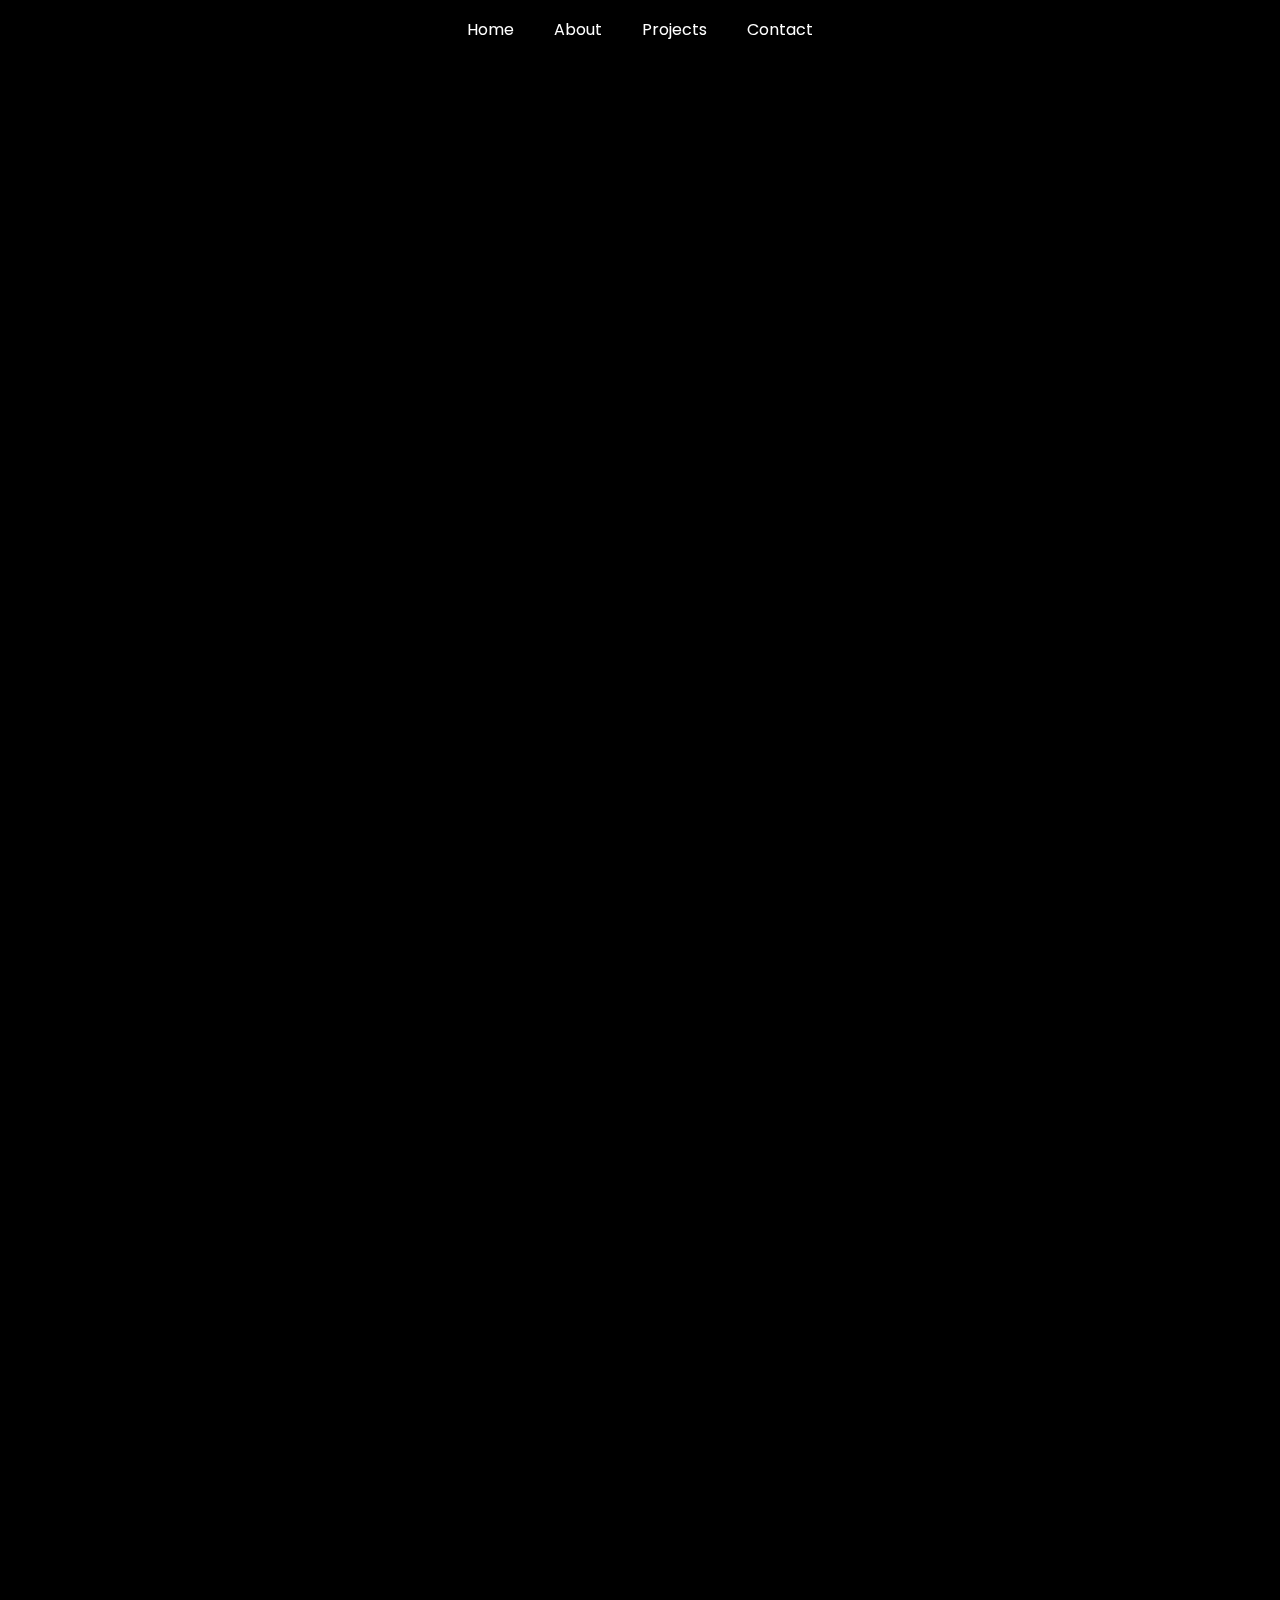
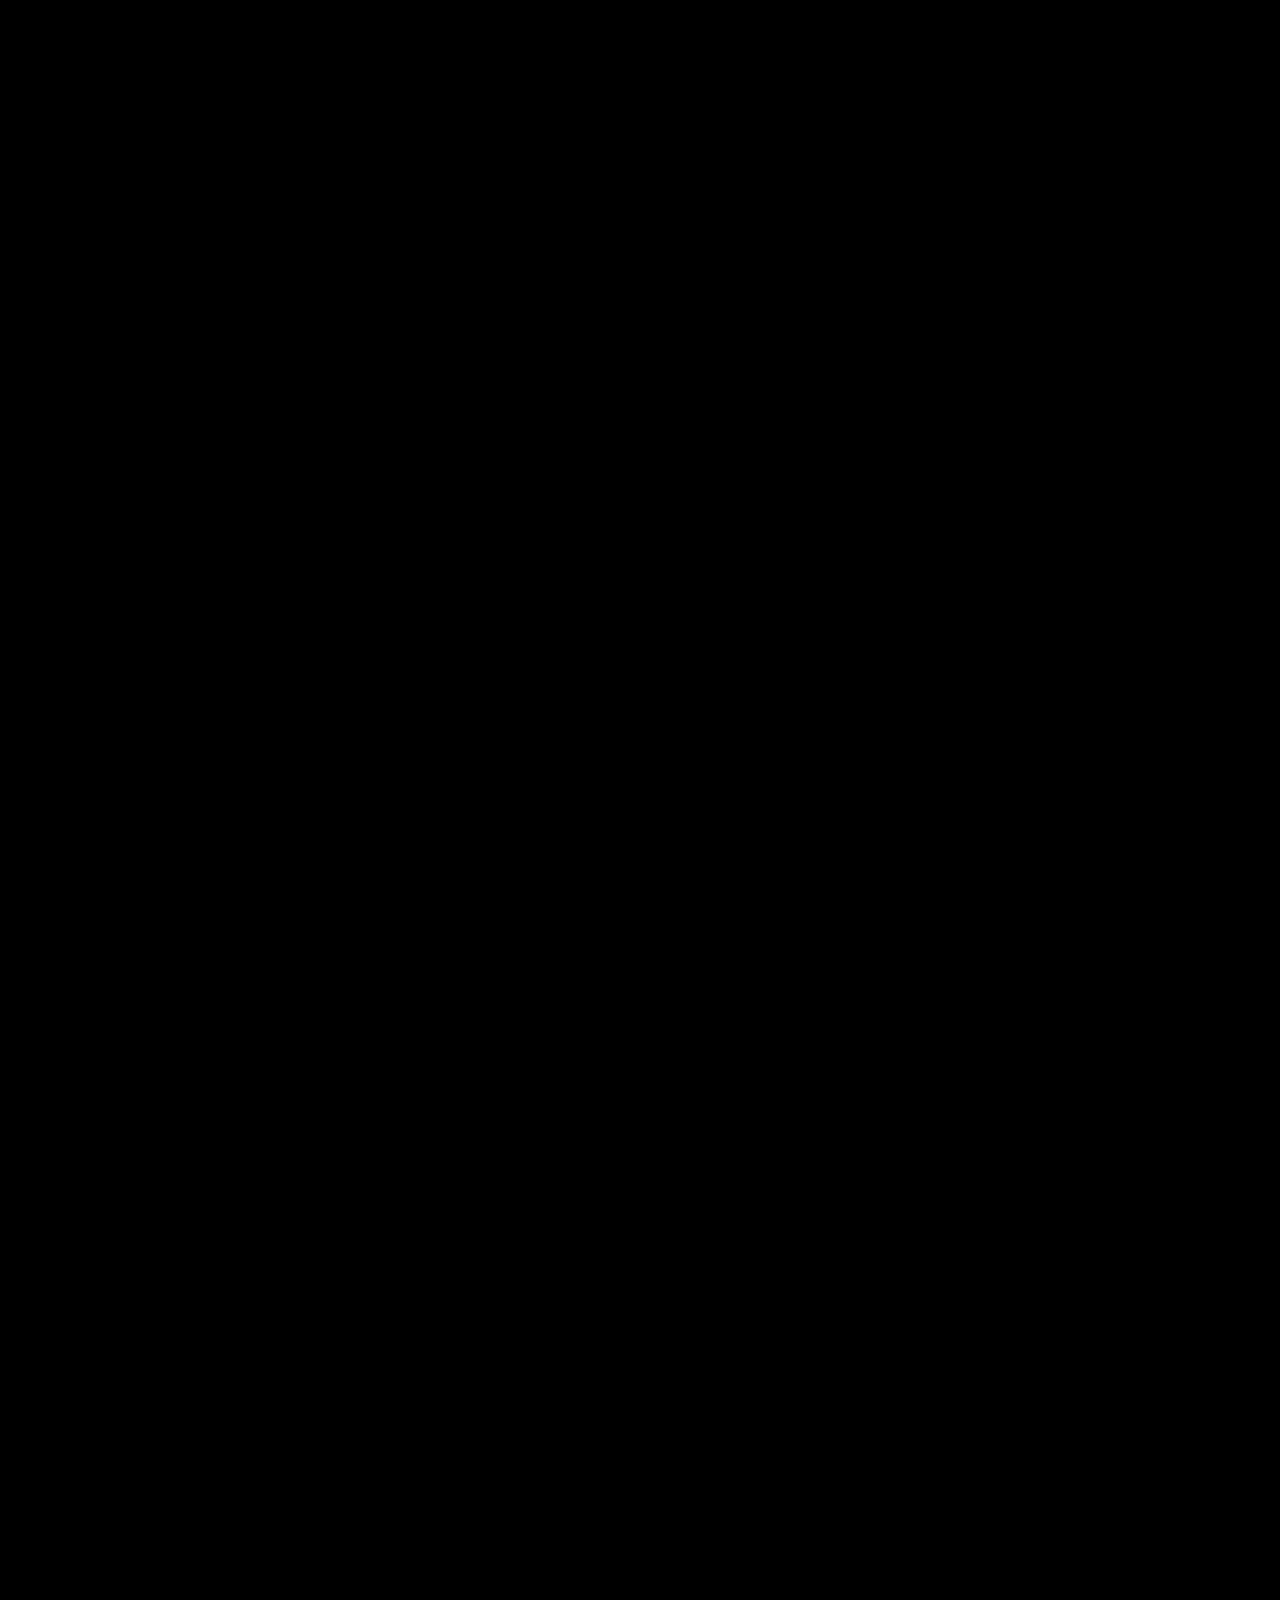
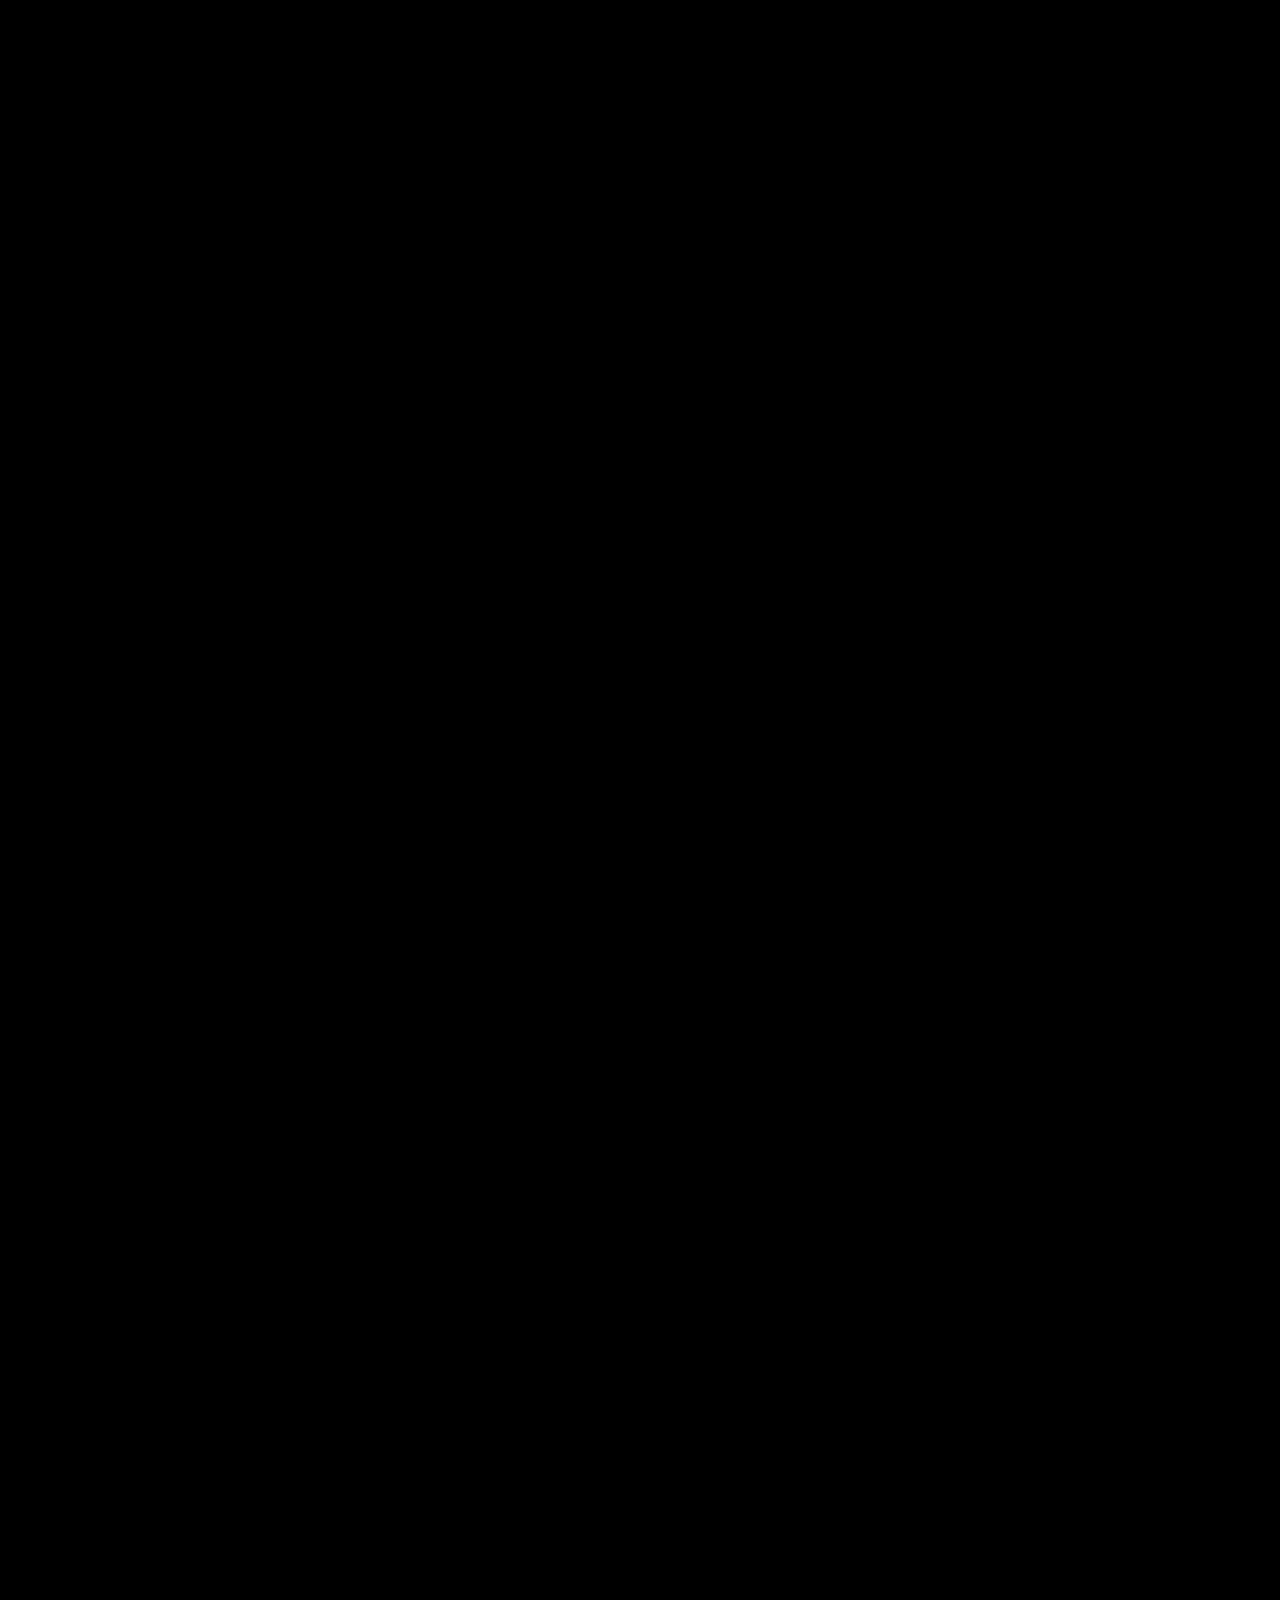
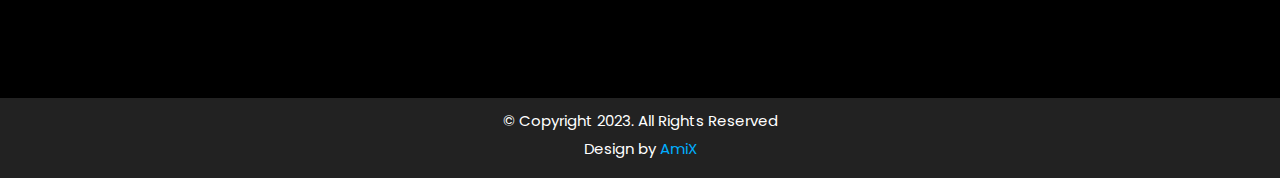
==== index.html @ e677f752 "updated" ====
<!DOCTYPE html>
<html lang="en">
<head>
  <meta charset="UTF-8">
  <meta name="viewport" content="width=device-width, initial-scale=1.0">

  <title>Amindu Sangeeth</title>
  <meta name="description" content="Welcome to the personal website of Amindu Sangeeth. Explore my portfolio, Projects, and contact information.">
  <meta name="keywords" content="Amindu Sangeeth, Amindu, Sangeeth, Astro, AstroX, Amindu website, Amindu Sangeeth resume, amindu sangeeth">
  <meta name="author" content="Amindu Sangeeth">
  <!-- Open Graph meta tags for social media sharing -->
  <meta property="og:title" content="Amindu Sangeeth - Personal Website">
  <meta property="og:description" content="Welcome to the personal website of Amindu Sangeeth. Explore my portfolio, Projects, and contact information.">
  <meta property="og:image" content="https://cdn.discordapp.com/attachments/737008530061525032/1128536744522956912/heroimg.png">
  <meta property="og:url" content="http://www.amindusangeeth.com">
  <meta property="og:type" content="website">

  <!--Favicon-->
  <link rel="icon" href="assets/images/astrox logo png.png">

  <!--CSS Linked-->
  <link rel="stylesheet" href="assets/css/styles.css">

  <!--Bootstrap Linked-->
  <link href="assets/bootstrap/css/bootstrap.min.css" rel="stylesheet">

  <!--Owl-->
  <link rel="stylesheet" href="assets/owlcarousel/assets/owl.carousel.min.css">
  <link rel="stylesheet" href="assets/owlcarousel/assets/owl.theme.default.min.css">

  <!--Google Fonts-->
  <link rel="preconnect" href="https://fonts.googleapis.com">
  <link rel="preconnect" href="https://fonts.gstatic.com" crossorigin>
  <link href="https://fonts.googleapis.com/css2?family=Poppins:ital,wght@0,300;0,400;0,500;0,600;0,700;0,800;0,900;1,400;1,500;1,700&display=swap" rel="stylesheet">

  <!--Font Awesome-->
  <link rel="stylesheet" href="https://cdnjs.cloudflare.com/ajax/libs/font-awesome/6.4.0/css/all.min.css" integrity="sha512-iecdLmaskl7CVkqkXNQ/ZH/XLlvWZOJyj7Yy7tcenmpD1ypASozpmT/E0iPtmFIB46ZmdtAc9eNBvH0H/ZpiBw==" crossorigin="anonymous" referrerpolicy="no-referrer" />

</head>
<body>
  <!--Preloader-->
  <div class="preloader-wrapper">
    <div class="spinner-grow text-primary" role="status">
      <span class="visually-hidden">Loading...</span>
    </div>
  </div>
  <!-------------------Header Section------------------->
  <header>
    <nav class="navbar navbar-dark navbar-expand-lg fixed-top">
      <div class="container">
        <ul class="navbar-nav me-auto ms-auto mb-2 mb-lg-0">
          <li class="nav-item">
            <a class="nav-link active" aria-current="page" href="#hero">Home</a>
          </li>
          <li class="nav-item">
            <a class="nav-link" href="#about">About</a>
          </li>
          <li class="nav-item">
            <a class="nav-link" href="#projects">Projects</a>
          </li>
          <li class="nav-item">
            <a class="nav-link" href="#contact">Contact</a>
          </li>
        </ul>
        <div class="toggle-btn ms-auto">
          <i class="fa-solid fa-bars"></i>
        </div>
      </div>
      <!--Nav toggle-->
      <div class="toggle-dropdown">
        <li class="nav-item">
          <a class="nav-link active" aria-current="page" href="#hero">Home</a>
        </li>
        <li class="nav-item">
          <a class="nav-link" href="#about">About</a>
        </li>
        <li class="nav-item">
          <a class="nav-link" href="#projects">Projects</a>
        </li>
        <li class="nav-item">
          <a class="nav-link" href="#contact">Contact</a>
        </li>
        </div>
    </nav>
  </header>
  <!-------------------Header Section End------------------->

  <!-------------------Hero Section------------------->
  <main>
    <section id="hero" class="hidden">
      <div class="herotext">
        <p class="hellotext">Hello I'm</p>
        <h1>Amindu Sangeeth</h1>
        <p class="wrapper">a <span class="multitext"></span></p>
        <div class="social-icon">
          <a href="https://github.com/AstroXxD" target="_blank"><i class="fa-brands fa-github"></i></a>
          <a href="https://www.linkedin.com/in/amindu-sangeeth-ab3910202/" target="_blank"><i class="fa-brands fa-linkedin"></i></a>
          <a href="https://www.facebook.com/amindu.sangeeth/" target="_blank"><i class="fa-brands fa-facebook"></i></a>
          <a href="https://www.youtube.com/channel/UCg45gFG8dP8ibAMkrtMWUzQ" target="_blank"><i class="fa-brands fa-youtube"></i></a>
          <a href="http://tiktok.com/@astro.boy.gg" target="_blank"><i class="fa-brands fa-tiktok"></i></a>
          <a href="https://twitter.com/aminduuu" target="_blank"><i class="fa-brands fa-twitter"></i></a>
          <a href="https://www.instagram.com/aminduuu/?hl=en" target="_blank"><i class="fa-brands fa-instagram"></i></a>
        </div>
      </div>
    </section>
  <!-------------------Hero Section End------------------->

  <!-------------------About Section------------------->
    <section id="about" class="hidden">
      <div class="abouttext container">
        <h1><span>About</span> Me</h1>
        <p>I'm Amindu Sangeeth from Panadura, Sri Lanka. I'm 23 years old and I'm really interested in designing user interfaces and websites. I'm also good at graphic design. In my free time, I enjoy playing computer games as a hobby. I make content about these games on YouTube and TikTok. When I learn something new, I have the ability to understand it well and continue learning on my own. I hope is to become a full stack developer.</p>
      </div>
      <div class="skillbars container">
        <div class="skills">
          <h2>Languages & Frameworks</h2>
          <div class="skill">
            <div class="skill-name">HTML</div>
            <div class="skill-bar">
              <div class="skill-per" per="90%" style="max-width: 90%;"></div>
            </div>
          </div>
          <div class="skill">
            <div class="skill-name">CSS</div>
            <div class="skill-bar">
              <div class="skill-per" per="70%" style="max-width: 70%;"></div>
            </div>
          </div>
          <div class="skill">
            <div class="skill-name">Javascript</div>
            <div class="skill-bar">
              <div class="skill-per" per="40%" style="max-width: 40%;"></div>
            </div>
          </div>
          <div class="skill">
            <div class="skill-name">SQL</div>
            <div class="skill-bar">
              <div class="skill-per" per="60%" style="max-width: 60%;"></div>
            </div>
          </div>
          <div class="skill">
            <div class="skill-name">Bootstrap</div>
            <div class="skill-bar">
              <div class="skill-per" per="70%" style="max-width: 70%;"></div>
            </div>
          </div>
        </div>

        <div class="skills">
          <h2>Softwares & Tools</h2>
          <div class="skill">
            <div class="skill-name">Figma</div>
            <div class="skill-bar">
              <div class="skill-per" per="70%" style="max-width: 70%;"></div>
            </div>
          </div>
          <div class="skill">
            <div class="skill-name">Adobe Photoshop</div>
            <div class="skill-bar">
              <div class="skill-per" per="90%" style="max-width: 90%;"></div>
            </div>
          </div>
          <div class="skill">
            <div class="skill-name">Adobe Premiere Pro</div>
            <div class="skill-bar">
              <div class="skill-per" per="70%" style="max-width: 70%;"></div>
            </div>
          </div>
          <div class="skill">
            <div class="skill-name">Adobe illustrator</div>
            <div class="skill-bar">
              <div class="skill-per" per="60%" style="max-width: 60%;"></div>
            </div>
          </div>
          <div class="skill">
            <div class="skill-name">Adobe After Effects</div>
            <div class="skill-bar">
              <div class="skill-per" per="40%" style="max-width: 40%;"></div>
            </div>
          </div>
        </div>
    </div>
    </section>
  </main>
  <!-------------------About Section End------------------->

  <!-------------------Projects Section------------------->
  <section id="projects" class="hidden">
    <div class="projects">
      <h1><span>My</span> Projects</h1>
      <!-- <h3 class="subtitle">Check Out What I've Done</h3> -->
        <div class="wrapper-2">
          <div class="carousel owl-carousel">
            <a href="https://www.behance.net/amindusangeeth" target="_blank">
              <div class="card">
               <img class="project-img" src="assets/images/behance.png" alt="Dukes Land Image">
               <div class="project-text">
                 <h3 class="project-title">Graphics and Prototypes</h3>
                 <p class="project-desc">Graphics design and user interfaces created by me can be seen here. Visit here for more details.</p>
               </div>
              </div>
            </a>

            <a href="" target="_blank">
             <div class="card">
              <img class="project-img" src="assets/images/dukesland.png" alt="Dukes Land Image">
              <div class="project-text">
                <h3 class="project-title">Duke's Land Roleplay</h3>
                <p class="project-desc">It is a roleplay server created by applying FiveM's qbcore framework based on GTA V game. Visit here for more details.</p>
              </div>
             </div>
            </a>

            <a href="projects/EscapeReality/index.html" target="_blank">
             <div class="card">
              <img class="project-img" src="assets/images/errp.png" alt="Dukes Land Image">
              <div class="project-text">
                <h3 class="project-title">Escape Reality Roleplay</h3>
                <p class="project-desc">It is a roleplay server created by applying FiveM's qbcore framework based on GTA V game. Visit here for more details.</p>
              </div>
             </div>
            </a>
            
          </div>
       </div>
    </div>
  </section>
  <!-------------------Projects Section End------------------->

  <!-------------------Services Section ------------------->
  <section id="services" class="hidden">
    <div class="services">
      <h1><span>My</span> Services</h1>
      <h3>What Can I Do for You?</h3>
      <div class="wrapper-2">
        <div class="carousel-2 owl-carousel">
          <div class="service">
            <i class="fa-sharp fa-solid fa-earth-americas"></i>
            <h3 class="service-title">Web Development</h3>
          </div>

          <div class="service">
            <i class="fa-solid fa-code"></i>
            <h3 class="service-title">FiveM Development</h3>
          </div>

          <div class="service">
            <i class="fa-regular fa-window-restore"></i>
            <h3 class="service-title">UI Design</h3>
          </div>

          <div class="service">
            <i class="fa-regular fa-object-group"></i>
            <h3 class="service-title">Graphics Design</h3>
          </div>
        </div>
     </div>
    </div>
  </section>
  <!-------------------Services Section End ------------------->

  <!-------------------Contact Section------------------->
  <section id="contact" class="hidden">
    <div class="contact">
      <!-- <h1><span>Conatct</span> Me</h1> -->
      <h3>Get in Contact with Me</h3>
      <div class="contacts">
        <a href="mailto: amindusangeeth@gmail.com">
          <div class="email">
            <i class="fa-sharp fa-regular fa-envelope"></i>
            <p>amindusangeeth@gmail.com</p>
          </div>
        </a>
        <div class="social-media">
          <p>Social Media</p>
          <div class="contact-ions">
            <a href="https://wa.me/94763282691" target="_blank"><i class="fa-brands fa-whatsapp"></i></a>
            <a href="https://discord.com/users/711480085697527830" target="_blank"><i class="fa-brands fa-discord"></i></a>
            <a href="https://github.com/AstroXxD" target="_blank"><i class="fa-brands fa-github"></i></a>
            <a href="https://www.linkedin.com/in/amindu-sangeeth-ab3910202/" target="_blank"><i class="fa-brands fa-linkedin"></i></a>
            <a href="https://www.facebook.com/amindu.sangeeth/" target="_blank"><i class="fa-brands fa-facebook"></i></a>
            <a href="https://twitter.com/aminduuu" target="_blank"><i class="fa-brands fa-twitter"></i></a>
            <a href="https://www.instagram.com/aminduuu/?hl=en" target="_blank"><i class="fa-brands fa-instagram"></i></a>
          </div>
        </div>
      </div>
    </div>
  </section>

  <!-------------------Contact Section End------------------->

  <!-------------------Footer Section------------------->
  <footer>
    <div class="footer">
      <p class="fp1">&copy; Copyright 2023. All Rights Reserved</p>
      <p class="fp2">Design by <a href="https://amindusangeeth.com/">AmiX</a></p>
    </div>
  </footer>
  <!-------------------Footer Section End------------------->





  <!--js Linked-->
  <script src="https://code.jquery.com/jquery-3.7.0.min.js" integrity="sha256-2Pmvv0kuTBOenSvLm6bvfBSSHrUJ+3A7x6P5Ebd07/g=" crossorigin="anonymous"></script>
  <script src="assets/bootstrap/js/bootstrap.js"></script>
  <script src="https://unpkg.com/typed.js@2.0.16/dist/typed.umd.js"></script>
  <script src="assets/owlcarousel/owl.carousel.min.js"></script>
  <script src="assets/js/script.js"></script> 
</body>
</html>
---- assets/css/styles.css ----
:root {
    --primarycolor: #00aeff;
}

* {
    font-family: 'Poppins', sans-serif;
}

::-webkit-scrollbar {
    display: none;
}

body {
    background-color: black !important;
    color: white !important;
}

/* ___________________________Scroll Animations___________________________ */

.hidden {
    opacity: 0;
    /* filter: blur(5px);
    transform: translateY(-100%); */
    transition: all 1s;
}

.show {
    opacity: 1;
    /* filter: blur(0);
    transform: translateZ(0); */
}


/*_______________________ Preloader_______________________ */

.preloader-wrapper {
    position: fixed;
    top: 0;
    left: 0;
    width: 100%;
    height: 100%;
    background: black;
    z-index: 9999999;
    display: flex;
    align-items: center;
    justify-content: center;
    transition: all .4s ease;
}

.preloader-wrapper .spinner-grow {
    height: 50px;
    width: 50px;
}

.fade-out-animation {
    opacity: 0;
    visibility: hidden;
}

/*_______________________ Header_______________________ */

.nav-link {
    color: white !important;
    padding: 10px 20px !important;
}

.navbar {
    transition: all 0.5s;
}

.navbar-scrolled {
    background-color: #000000 !important;
    box-shadow: 0 3px 10px rgba(0, 0, 0, 0.15);
}

.navbar a:hover {
    color: var(--primarycolor) !important;
}

.navbar .toggle-btn {
    font-size: 25px;
    color: var(--primarycolor);
    cursor: pointer;
    display: none;
}

.toggle-dropdown {
    display: none;
    list-style-type: none;
    position: absolute;
    top: 60px;
    right: 2rem;
    height: 0px;
    width: 150px;
    font-weight: 500;
    background-color: rgba(0, 0, 0, 0.411);
    backdrop-filter: blur(15px);
    border-radius: 10px;
    overflow: hidden;
    transition: height .2s cubic-bezier(0.175, 0.885, 0.32, 1.275);
}

.toggle-dropdown.open-toggle {
    height: 180px;
}

.toggle-dropdown li {
    display: flex;
    flex-direction: column;
    align-items: center;
    justify-content: center;
}

.toggle-dropdown li a:hover {
    color: var(--primarycolor);
}

/*_______________________ Hero Section_______________________ */

.herotext {
    width: 100%;
    height: 100vh;
    background: url(../images/heroimg.png);
    background-size: cover;
    background-position: center;
    display: flex;
    flex-direction: column;
    align-items: center;
    justify-content: center;
}

.herotext h1 {
    font-size: 70px;
    font-weight: 650;
}

.hellotext {
    font-size: 50px;
    margin-bottom: -5px;
    /* padding-top: 200px; */
}

.wrapper {
    font-size: 25px;
    font-weight: 500;
}

.multitext {
    color: var(--primarycolor);
    text-transform: capitalize;
    font-style: italic;
}

.herotext .social-icon i {
    font-size: 30px;
    padding: 0 10px;
    margin-top: 50px;
}

.herotext .social-icon a{
    color: white;
}

.herotext .social-icon a:hover {
    color: var(--primarycolor) !important;
}


/*_______________________ About Section_______________________ */

#about {
    background-color: rgb(0, 0, 0);
    color: rgb(255, 255, 255);
    width: 100%;
    padding-bottom: 100px;
}

.abouttext {
    display: flex;
    flex-direction: column;
    align-items: center;
}

.abouttext h1 {
    font-weight: 700;
    font-size: 28px;
    padding: 50px 0;
}

.abouttext h1 span {
    font-weight: 300;
}

.abouttext p {
    max-width: 1200px;
    text-align: justify;
}

.skillbars {
    display: flex;
    flex-direction: row;
    align-items: center;
    justify-content: center;
    gap: 200px;
    padding: 50px 0 20px 0;
}

.skills {
    width: 500px;
}

.skills h2 {
    font-size: 23px;
    font-weight: 700;
    text-transform: uppercase;
    padding-bottom: 20px;
}

.skill-name {
    font-size: 15px;
    font-weight: 700;
    text-transform: uppercase;
    margin: 20px 0;
}

.skill-bar {
    height: 13px;
    background-color: #555555;
    border-radius: 5px;
}

.skill-per {
    height: 13px;
    background: linear-gradient(90deg, #78d4ff, #00aeff);
    border-radius: 5px;
    position: relative;
    animation: fillbar 2.5s 1;
}

.skill-per::before {
    content: attr(per);
    position: absolute;
    padding: 4px 6px;
    background-color: var(--primarycolor);
    color: white;
    border-radius: 5px;
    font-size: 13px;
    top: -35px;
    right: 0;
    transform: translateX(50%);
}

.skill-per::after {
    content: "";
    position: absolute;
    width: 10px;
    height: 10px;
    background: var(--primarycolor);
    top: -13px;
    right: 0;
    transform: translateX(50%) rotate(-45deg);
    border-radius: 2px;
}

@keyframes fillbar {
    from {
        width: 0;
    }
    to {
        width: 100%;
    }
}

/*_______________________ Projects Section_______________________ */

#projects {
    width: 100%;
    color: white;
    background-color: #000000;
    padding-bottom: 100px;
}

.projects {
    display: flex;
    flex-direction: column;
    align-items: center;
}

.projects a {
    text-decoration: none;
}

.project-desc {
    text-align: center;
    padding: 0 25px;
}

.projects h1 {
    font-weight: 700;
    font-size: 25px;
    padding: 50px 0 0;
}

.projects h1 span {
    font-weight: 300;
}

.projects .subtitle {
    padding: 20px 0 80px;
    font-size: 30px;
    font-weight: 600;
}

.wrapper-2 {
    width: 100%;
}

.carousel {
    max-width: 1200px;
    margin: auto;
    padding: 0 30px;
}

.project-img {
    border-radius: 20px;
    padding: 10px;
}

.project-title {
    text-transform: uppercase;
    font-size: 20px;
    font-weight: 600;
    padding: 30px 0 0;
}

.carousel .card {
    color: #ffffff;
    background-color: #1d1d1d;
    text-align: center;
    margin: 20px 0;
    font-size: 13px;
    height: 380px;
    border-radius: 10px;
    box-shadow: 0px 4px 15px rgba(0,0,0,0.2);
}

.owl-dots {
    text-align: center;
    margin-top: 40px;
  }

.owl-dot {
    height: 15px;
    width: 45px;
    margin: 0 5px;
    outline: none;
    border-radius: 14px;
    border: 2px solid #0072bc!important;
    box-shadow: 0px 4px 15px rgba(0,0,0,0.2);
    transition: all 0.3s ease;
}

.owl-dot.active,
.owl-dot:hover{
    background: #0072bc!important;
}

/*_______________________ Services Section_______________________ */

#services {
    color: rgb(255, 255, 255);
    background-color: #000000;
}

.services {
    display: flex;
    flex-direction: column;
    align-items: center;
    padding-bottom: 100px;
}

.services h1 {
    font-weight: 700;
    font-size: 25px;
    padding-top: 50px;
}

.services h1 span {
    font-weight: 300;
}

.services h3 {
    padding: 20px 0 80px;
    font-size: 30px;
    font-weight: 600;
}

.service i {
    font-size: 80px;
    /* color: linear-gradient(90deg, #78d4ff, #00aeff); */
    padding-bottom: 30px;
    background: linear-gradient(to right, #51c8ff, #1797ff);
    -webkit-background-clip: text;
    -webkit-text-fill-color: transparent;
}

.service h3 {
    font-size: 15px;
    text-transform: uppercase;
    font-weight: 600;
}

.carousel-2 .service {
    color: #ffffff;
    background-color: #1d1d1d;
    text-align: center;
    padding-top: 50px;
    height: 250px;
    border-radius: 10px;
    box-shadow: 0px 4px 15px rgba(0,0,0,0.2);
}

.carousel-2 {
    max-width: 1200px;
    margin: auto;
    padding: 0 30px;
}

.carousel-2 .service {
    text-align: center;
}

.carousel-2 .owl-dot {
    height: 15px;
    width: 15px;
    margin: 0 5px;
    outline: none;
    border-radius: 14px;
    border: 2px solid #0072bc!important;
    box-shadow: 0px 4px 15px rgba(0,0,0,0.2);
    transition: all 0.3s ease;
}

/*_______________________ Contact Section_______________________ */

#contact {
    color: rgb(255, 255, 255);
    background-color: #313131;
}

.contact {
    display: flex;
    flex-direction: column;
    align-items: center;
    padding-bottom: 50px;
}

/* .contact h1 {
    font-weight: 700;
    font-size: 25px;
    padding-top: 50px;
}

.contact h1 span {
    font-weight: 300;
} */

.contact h3 {
    padding: 80px 0 50px;
    font-size: 25px;
    font-weight: 600;
}

.contacts .email {
    text-align: center;
}

.contacts .email i {
    font-size: 100px;
    color: var(--primarycolor);
    padding-bottom: 40px;
}

.email p {
    font-size: 20px;
    font-weight: 450;
}
.email {
    padding-bottom: 50px;
}

.contacts a {
    text-decoration: none;
    color: white;
}

.social-media {
    text-align: center;
}

.social-media p {
    font-size: 25px;
    font-weight: 600;
}

.social-media i {
    font-size: 28px;
    padding: 20px 10px 0;
}

.contact-ions a {
    color: white;
}

.contact-ions a:hover {
    color: var(--primarycolor);
}

/*_______________________ Footer Section_______________________ */

footer {
    display: flex;
    flex-direction: column;
    align-items: center;
    justify-content: center;
    width: 100%;
    height: 80px;
    background-color: #222222;
}

.footer p {
    text-align: center;
    font-size: 15px;
}

.footer p a {
    text-decoration: none;
    color: var(--primarycolor);
}

.fp1 {
    padding-top: 10px;
}

.fp2 {
    margin-top: -10px;
}





/*_______________________ Responsive Section_______________________ */

@media (max-width: 992px) {
    .navbar .navbar-nav {
        display: none !important;
    }

    .navbar-scrolled {
        background-color: transparent !important;
        box-shadow: none !important;
    }

    .navbar .toggle-btn {
        display: block;
    }

    .toggle-dropdown {
        display: block;
    }

    .skillbars {
        display: flex;
        flex-direction: column;
        align-items: center;
        justify-content: center;
        gap: 60px;
    }
}


@media (max-width: 810px) {
    .herotext h1 {
        font-size: 50px;
    }
    
    .hellotext {
        font-size: 40px;
    }
    
    .wrapper {
        font-size: 20px;
    }

    .herotext .social-icon i {
        font-size: 25px;
    }

}

@media (max-width: 580px) {
    .herotext h1 {
        font-size: 40px;
    }
    
    .hellotext {
        font-size: 30px;
    }
    
    .wrapper {
        font-size: 20px;
    }

    .herotext .social-icon i {
        font-size: 22px;
    }

    .abouttext p {
        font-size: 15px;
        max-width: 450px;
    }

    .skills {
        width: 400px;
    }

    .skill-bar {
        height: 13px;
    }
    
    .skill-per {
        height: 13px;
    }

    .services h3 {
        font-size: 22px;
    }

    .service h3 {
        font-size: 15px;
    }

    .projects .subtitle {
        font-size: 22px;
    }

    .projects h1, .services h1, .abouttext h1 {
        font-size: 23px;
    }

    .service h3 {
        font-size: 17px;
    }

    .abouttext p {
        font-size: 12px;
    }

    .footer p {
        text-align: center;
        font-size: 12px;
    }

}

@media (max-width: 480px) {
    .abouttext p {
        font-size: 14px;
        max-width: 400px;
    }

    .skill-per::before {
        font-size: 10px;
        top: -30px;
        
    }

    .service h3 {
        font-size: 14px;
    }

    .abouttext p {
        font-size: 12px;
    }

    .contact h3 {
        font-size: 22px;
    }

    .contacts .email i {
        font-size: 80px;
    }

    .email p {
        font-size: 15px;
    }

    .social-media p {
        font-size: 20px;
    }
    
    .social-media i {
        font-size: 20px;
    }
    

}

@media (max-width: 412px) {
    .herotext h1 {
        font-size: 35px;
    }
    
    .hellotext {
        font-size: 25px;
    }
    
    .wrapper {
        font-size: 20px;
    }

    .herotext .social-icon i {
        font-size: 20px;
    }

    .abouttext p {
        font-size: 13px;
        max-width: 350px;
    }

    .skills {
        width: 300px;
    }

    .skills h2 {
        font-size: 16px;
    }

    .skill-name {
        font-size: 12px;
    }
    
    .skill-bar {
        height: 10px;
    }
    
    .skill-per {
        height: 10px;
    }

    .skill-per::before {
        font-size: 9px;
        top: -29px;
        
    }

    .owl-dot {
        height: 10px;
        width: 30px;
        margin: 0 5px;
    }

    .project-title {
        font-size: 18px;
    }

    .services h3 {
        font-size: 18px;
    }

    .service h3 {
        font-size: 14px;
    }

    .projects .subtitle {
        font-size: 20px;
    }

    .carousel-2 .owl-dot {
        height: 12px;
        width: 12px;
    }

    .abouttext p {
        font-size: 12px;
    }

    .contact h3 {
        font-size: 20px;
    }

    .contacts .email i {
        font-size: 60px;
    }

    .email p {
        font-size: 14px;
    }

    .social-media p {
        font-size: 18px;
    }

    .projects h1, .services h1, .abouttext h1 {
        font-size: 21px;
    }
    
}

@media (max-width: 390px) {

    .abouttext p {
        font-size: 11px;
        max-width: 300px;
    }

}
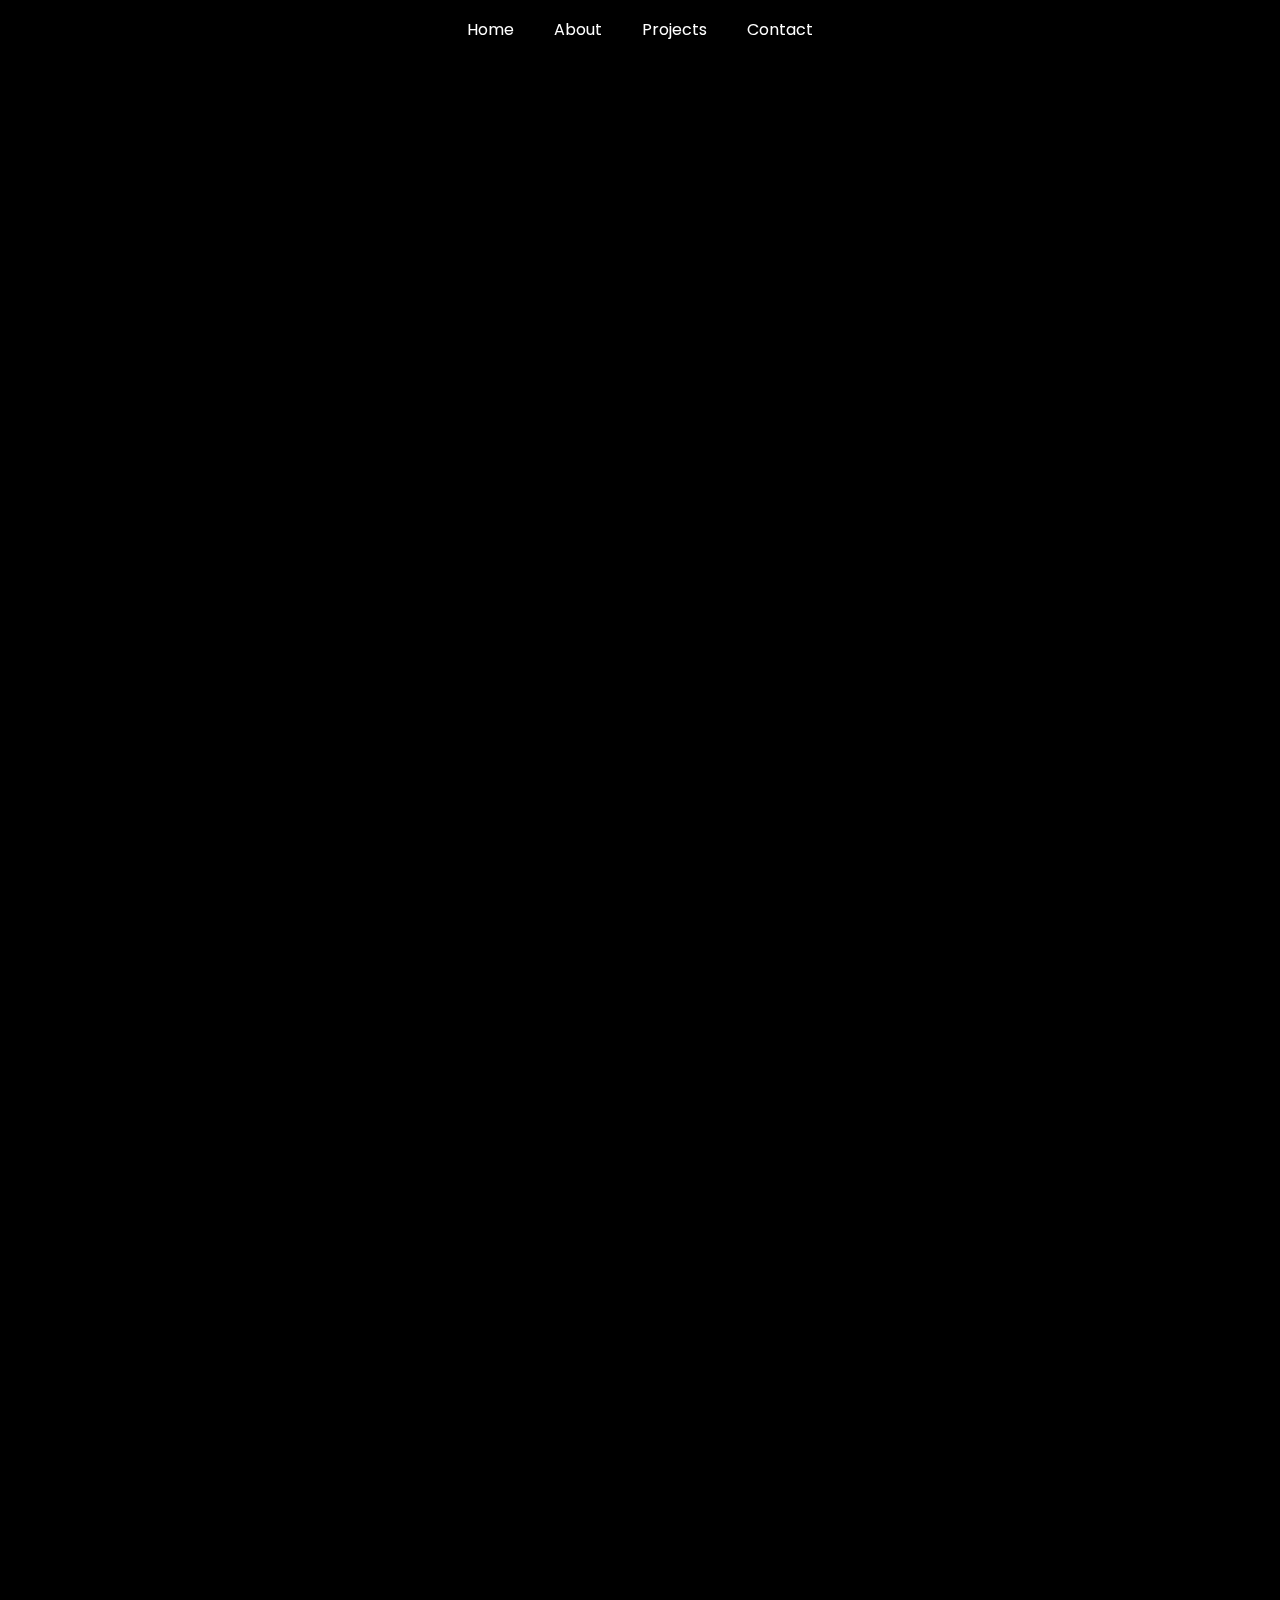
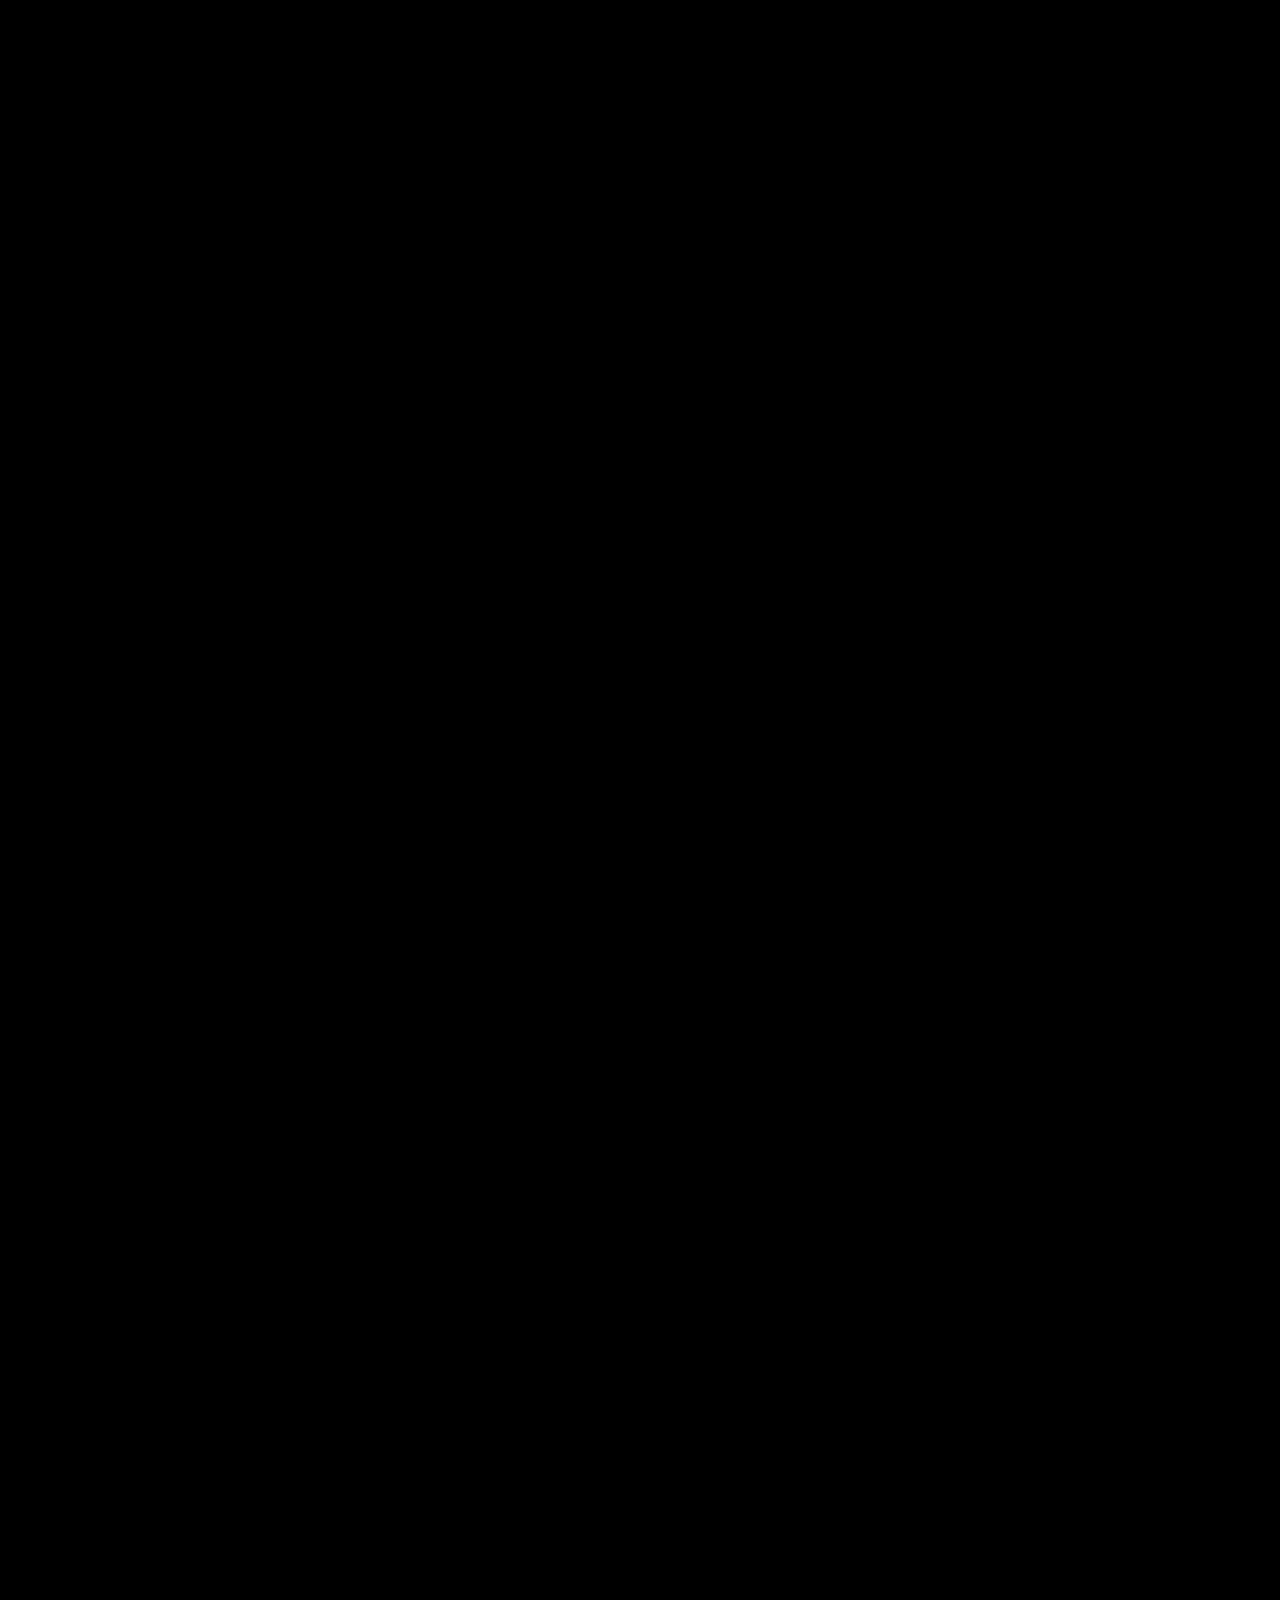
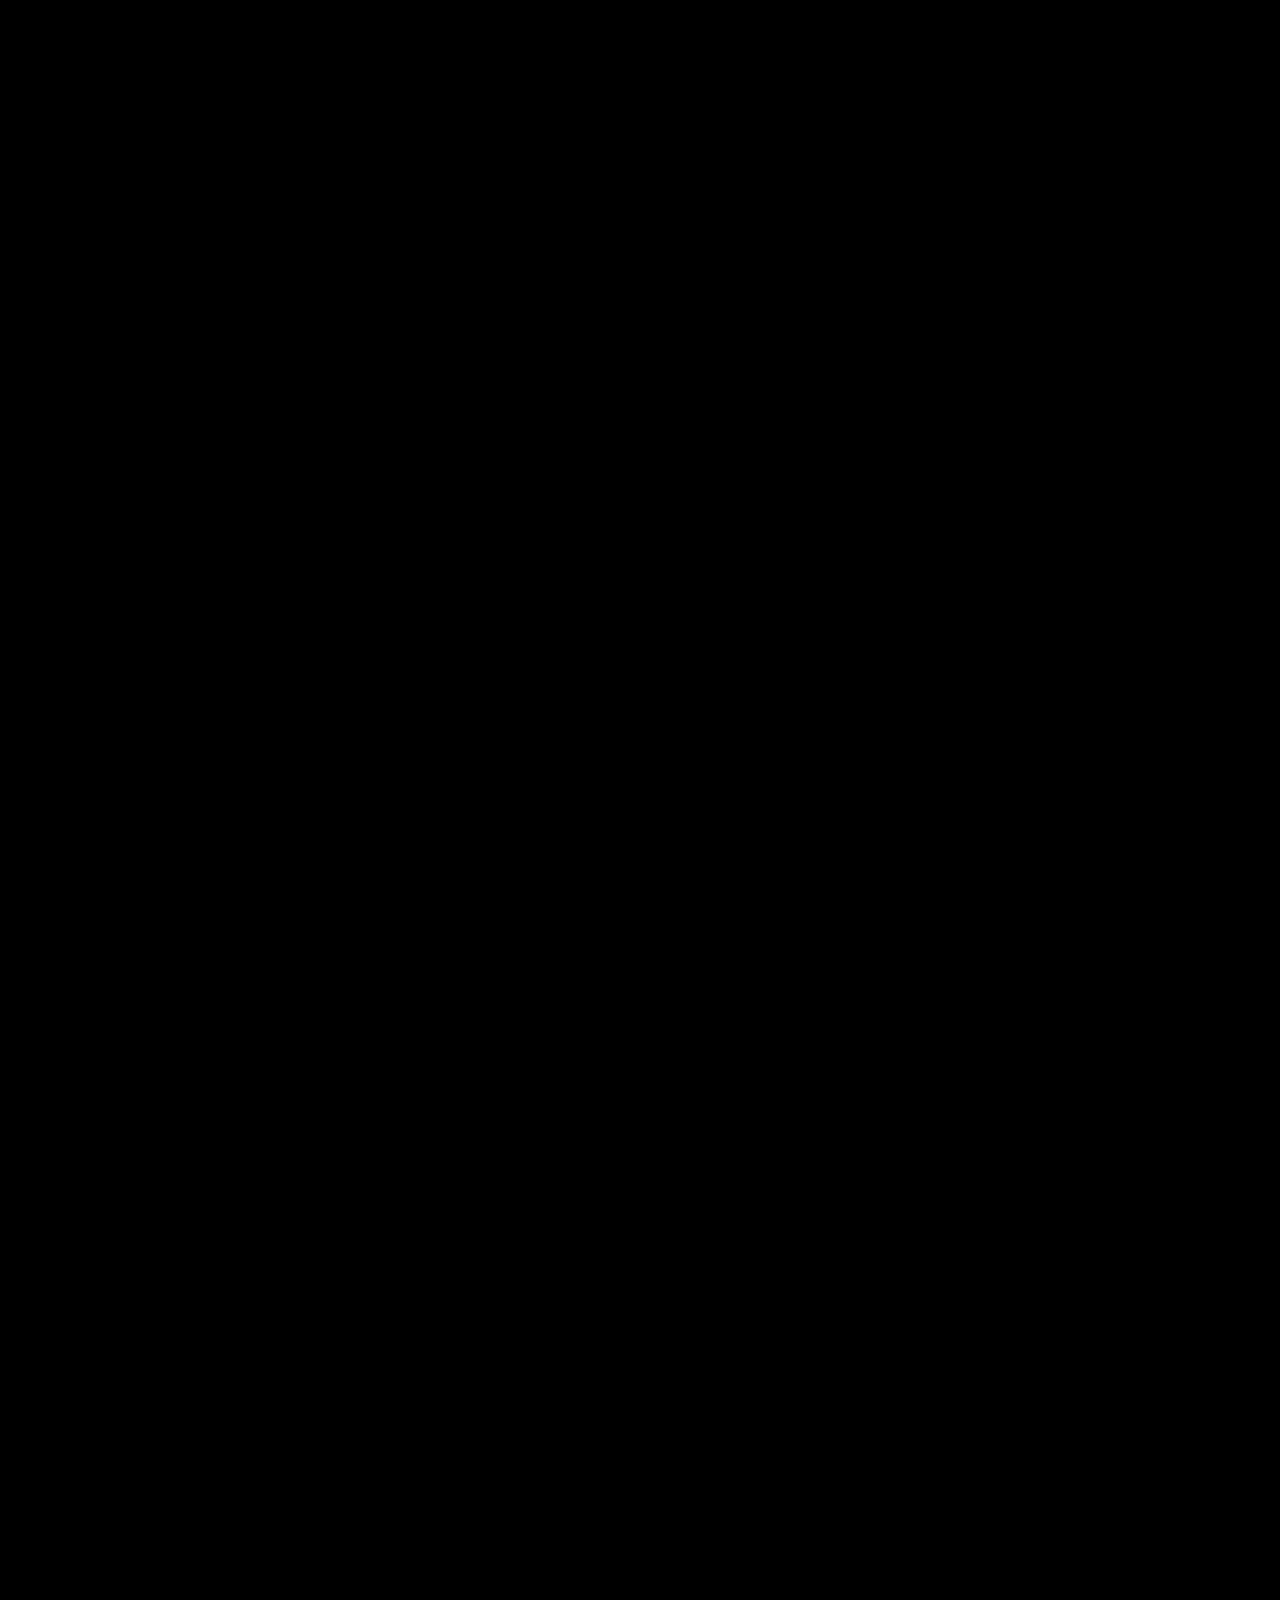
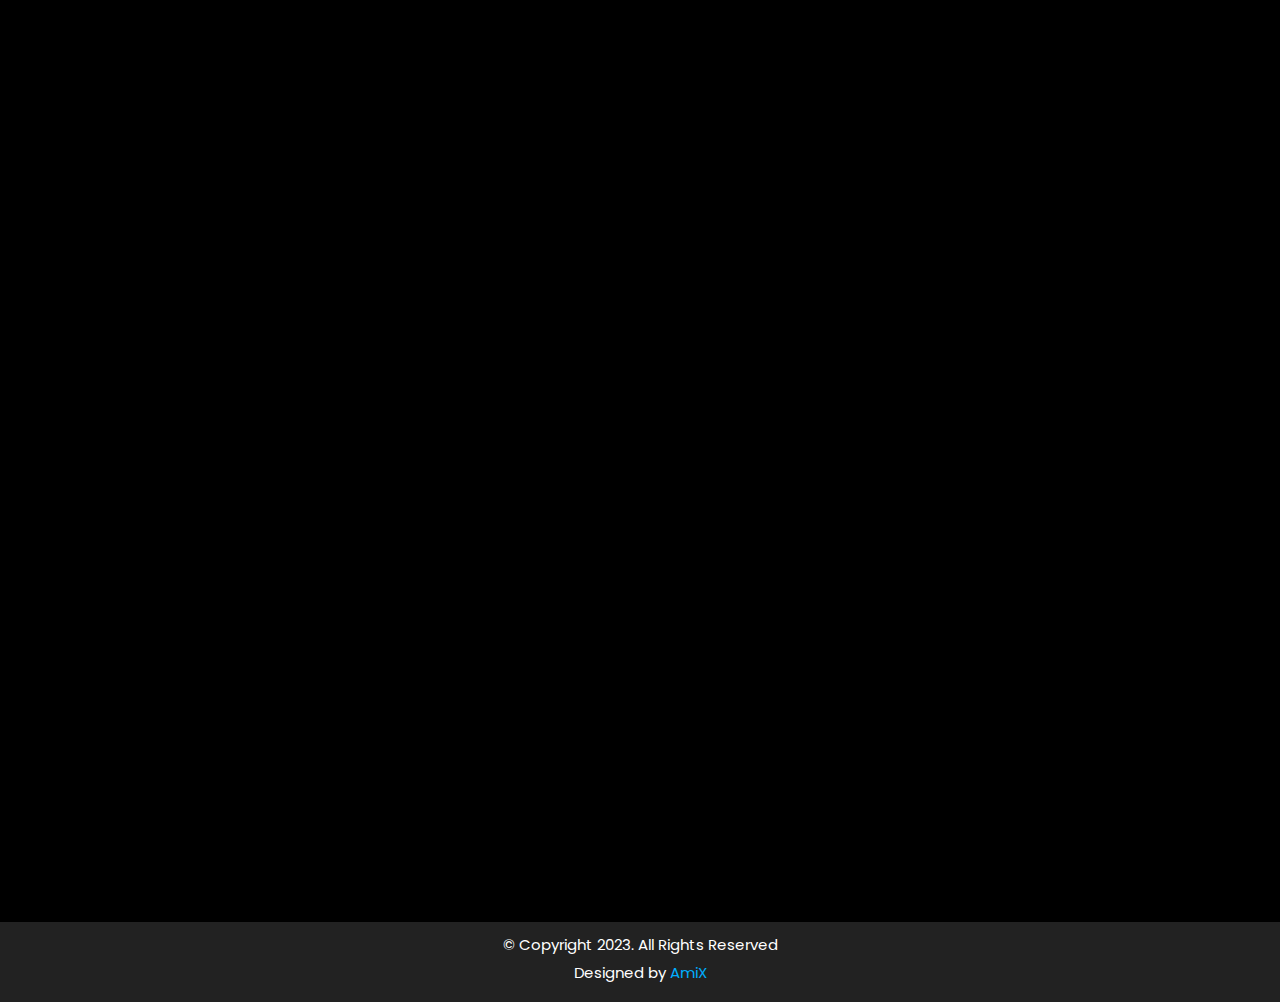
==== commit deda2eaa: "footer update" ====
--- a/index.html
+++ b/index.html
@@ -11,12 +11,12 @@
   <!-- Open Graph meta tags for social media sharing -->
   <meta property="og:title" content="Amindu Sangeeth - Personal Website">
   <meta property="og:description" content="Welcome to the personal website of Amindu Sangeeth. Explore my portfolio, Projects, and contact information.">
-  <meta property="og:image" content="https://cdn.discordapp.com/attachments/737008530061525032/1128536744522956912/heroimg.png">
+  <meta property="og:image" content="https://cdn.discordapp.com/attachments/737008530061525032/1131177368321536050/Artboard_1.png">
   <meta property="og:url" content="http://www.amindusangeeth.com">
   <meta property="og:type" content="website">
 
   <!--Favicon-->
-  <link rel="icon" href="assets/images/astrox logo png.png">
+  <link rel="icon" href="assets/images/amixlogo.png">
 
   <!--CSS Linked-->
   <link rel="stylesheet" href="assets/css/styles.css">
@@ -50,7 +50,7 @@
       <div class="container">
         <ul class="navbar-nav me-auto ms-auto mb-2 mb-lg-0">
           <li class="nav-item">
-            <a class="nav-link active" aria-current="page" href="#hero">Home</a>
+            <a class="nav-link active" href="#hero">Home</a>
           </li>
           <li class="nav-item">
             <a class="nav-link" href="#about">About</a>
@@ -109,7 +109,7 @@
     <section id="about" class="hidden">
       <div class="abouttext container">
         <h1><span>About</span> Me</h1>
-        <p>I'm Amindu Sangeeth from Panadura, Sri Lanka. I'm 23 years old and I'm really interested in designing user interfaces and websites. I'm also good at graphic design. In my free time, I enjoy playing computer games as a hobby. I make content about these games on YouTube and TikTok. When I learn something new, I have the ability to understand it well and continue learning on my own. I hope is to become a full stack developer.</p>
+        <p>I'm Amindu Sangeeth from Panadura, Sri Lanka. I'm 24 years old and I'm really interested in designing user interfaces and websites. I'm also good at graphic design. In my free time, I enjoy playing computer games as a hobby. I make content about these games on YouTube and TikTok. When I learn something new, I have the ability to understand it well and continue learning on my own. I hope is to become a full stack developer.</p>
       </div>
       <div class="skillbars container">
         <div class="skills">
@@ -179,7 +179,10 @@
             </div>
           </div>
         </div>
-    </div>
+      </div>
+      <div class="cvbtn">
+        <a href="assets/images/cv/amindusangeethcv.pdf" download target="_blank">Download CV</a>
+      </div>
     </section>
   </main>
   <!-------------------About Section End------------------->
@@ -201,7 +204,27 @@
               </div>
             </a>
 
-            <a href="" target="_blank">
+            <a href="https://rawcdn.githack.com/AstroXxD/WebDesign-for-Beginners-UoM/b6700e37209c1604b74fccd7ca32afea6b452d68/VidMax-Project/index.html" target="_blank">
+              <div class="card">
+               <img class="project-img" src="assets/images/vidmax.png" alt="VidMax Website Image">
+               <div class="project-text">
+                 <h3 class="project-title">VidMax Website</h3>
+                 <p class="project-desc">A video streaming platform called vidmax was created as the final project of the web design course held at the University of Moratuwa. Visit here for more details.</p>
+               </div>
+              </div>
+            </a>
+
+            <a href="https://helindu.com/">
+              <div class="card">
+               <img class="project-img" src="assets/images/heli-web.png" alt="Heli website">
+               <div class="project-text">
+                 <h3 class="project-title">Heli's Personal Website</h3>
+                 <p class="project-desc">Personal website create for Helindu Danuththara. Visit here for more details.</p>
+               </div>
+              </div>
+             </a>
+
+            <a href="projects/DukesLand/index.html">
              <div class="card">
               <img class="project-img" src="assets/images/dukesland.png" alt="Dukes Land Image">
               <div class="project-text">
@@ -211,7 +234,7 @@
              </div>
             </a>
 
-            <a href="projects/EscapeReality/index.html" target="_blank">
+            <a href="projects/EscapeReality/index.html">
              <div class="card">
               <img class="project-img" src="assets/images/errp.png" alt="Dukes Land Image">
               <div class="project-text">
@@ -293,7 +316,7 @@
   <footer>
     <div class="footer">
       <p class="fp1">&copy; Copyright 2023. All Rights Reserved</p>
-      <p class="fp2">Design by <a href="https://amindusangeeth.com/">AmiX</a></p>
+      <p class="fp2">Designed by <a href="https://amindusangeeth.com/">AmiX</a></p>
     </div>
   </footer>
   <!-------------------Footer Section End------------------->
@@ -309,4 +332,4 @@
   <script src="assets/owlcarousel/owl.carousel.min.js"></script>
   <script src="assets/js/script.js"></script> 
 </body>
-</html>+</html>
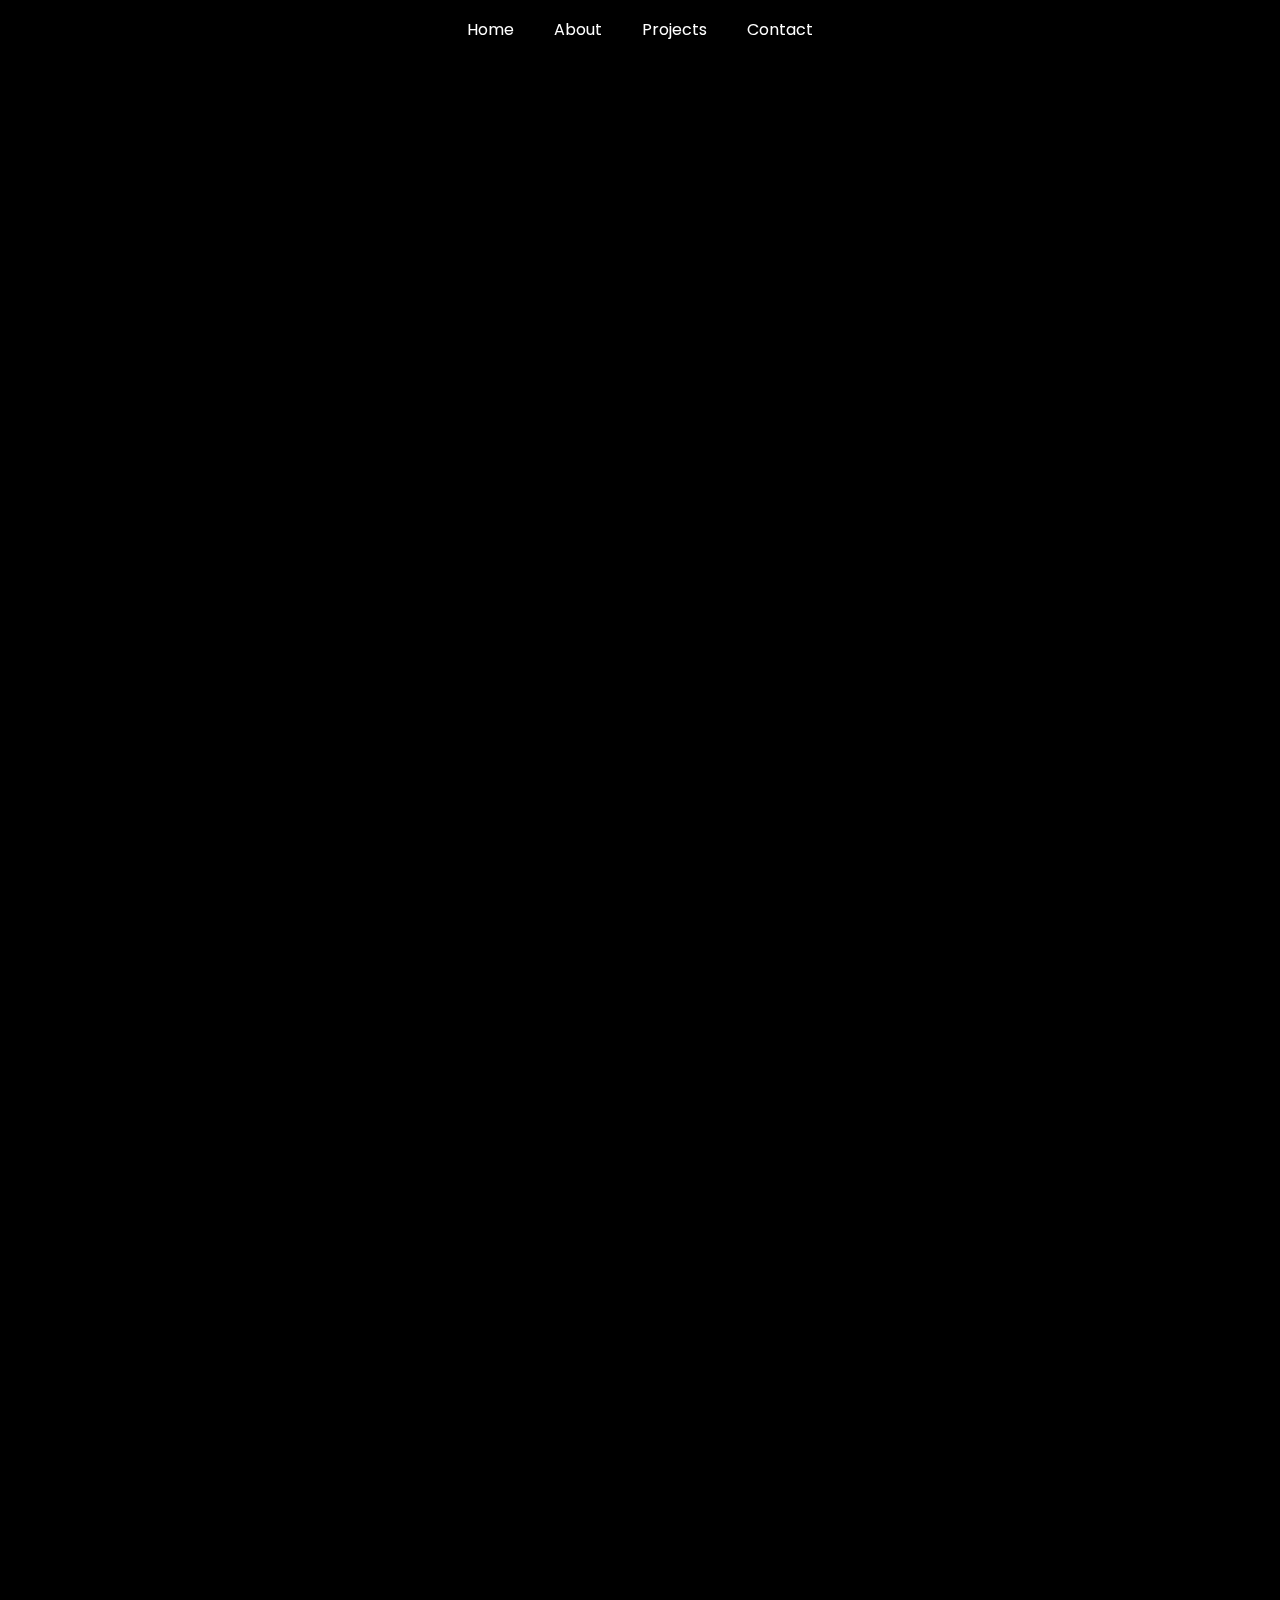
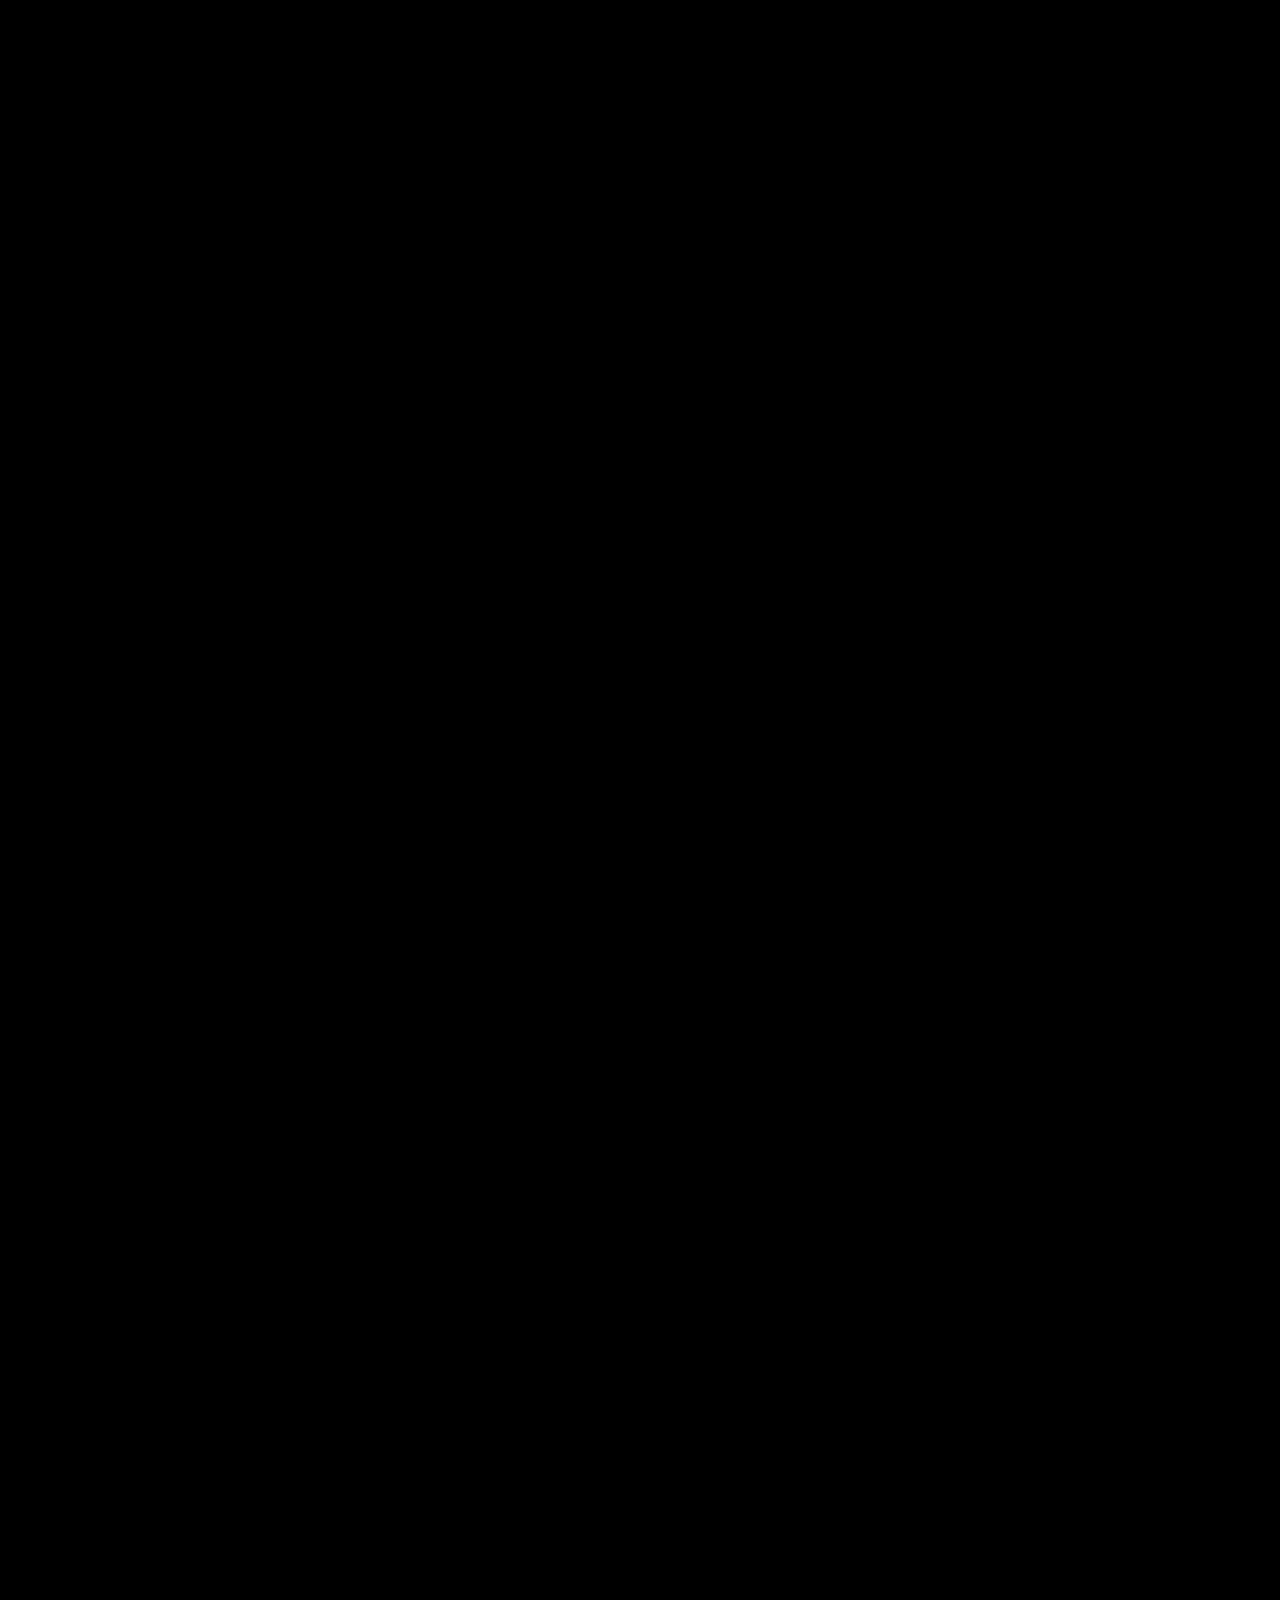
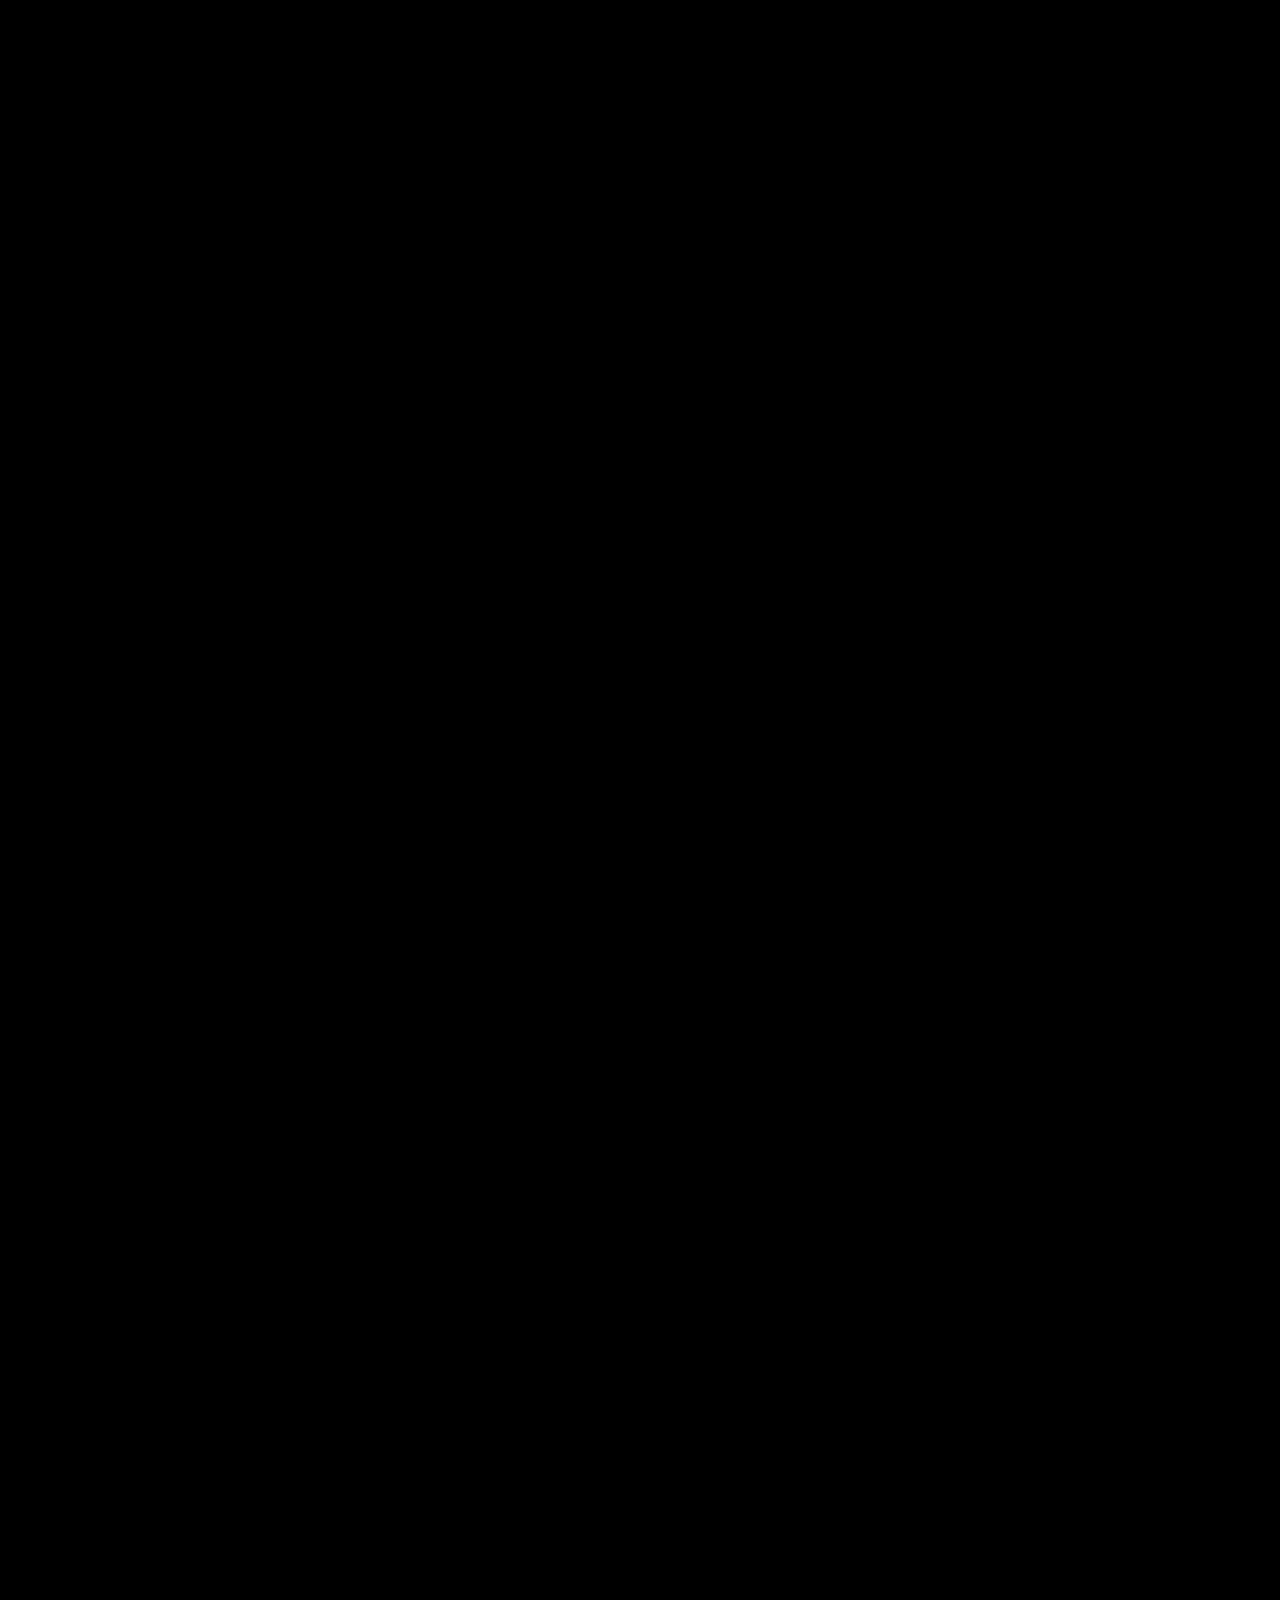
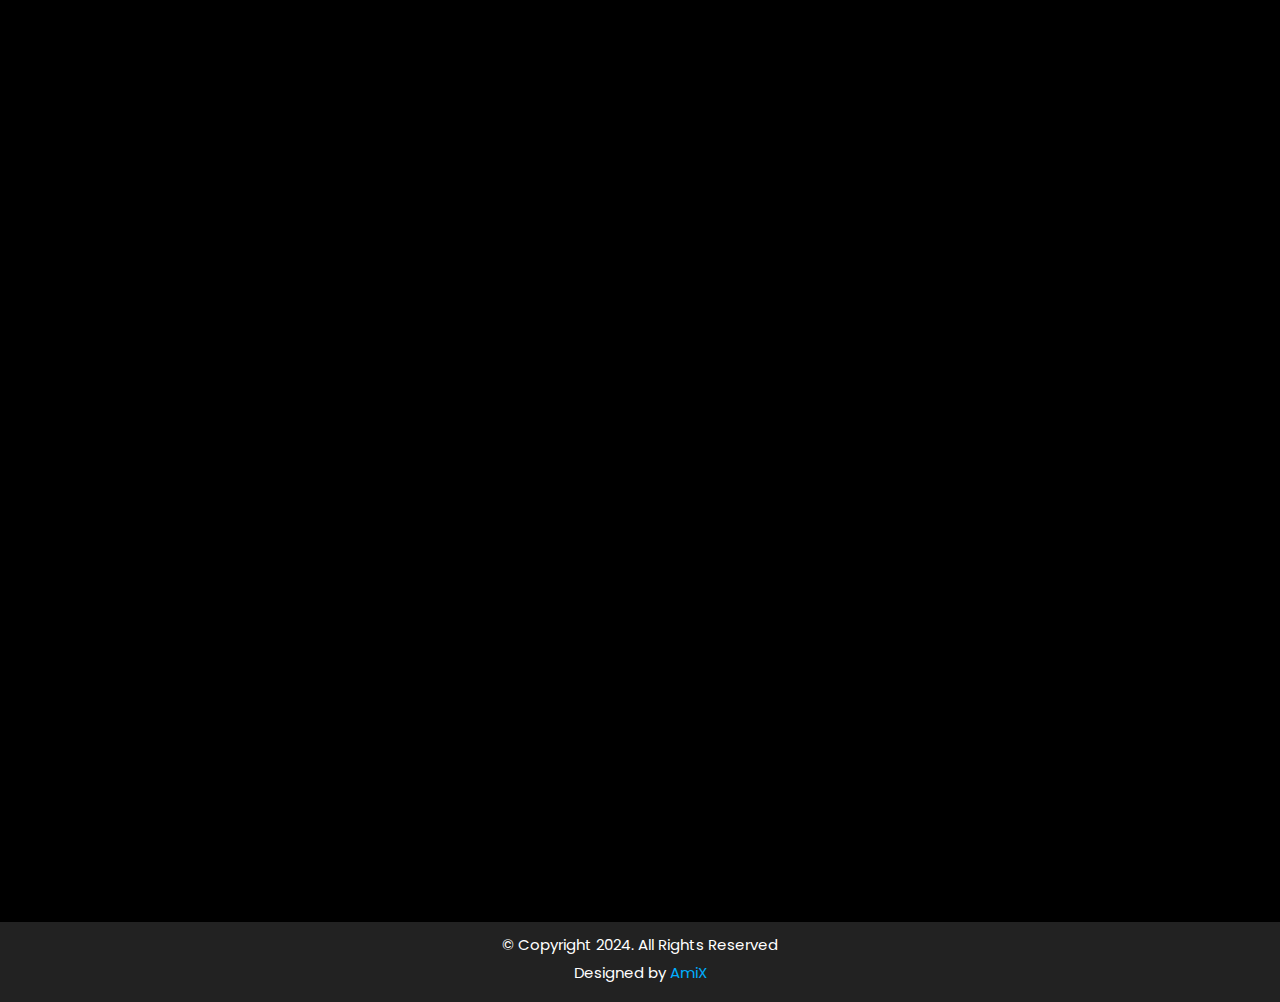
==== commit f25bcc45: "update year" ====
--- a/index.html
+++ b/index.html
@@ -12,11 +12,11 @@
   <meta property="og:title" content="Amindu Sangeeth - Personal Website">
   <meta property="og:description" content="Welcome to the personal website of Amindu Sangeeth. Explore my portfolio, Projects, and contact information.">
   <meta property="og:image" content="https://cdn.discordapp.com/attachments/737008530061525032/1131177368321536050/Artboard_1.png">
-  <meta property="og:url" content="http://www.amindusangeeth.com">
+  <meta property="og:url" content="https://amindu.me/">
   <meta property="og:type" content="website">
 
   <!--Favicon-->
-  <link rel="icon" href="assets/images/amixlogo.png">
+  <link rel="icon" href="assets/images/ami-icon.png">
 
   <!--CSS Linked-->
   <link rel="stylesheet" href="assets/css/styles.css">
@@ -97,7 +97,7 @@
           <a href="https://www.linkedin.com/in/amindu-sangeeth-ab3910202/" target="_blank"><i class="fa-brands fa-linkedin"></i></a>
           <a href="https://www.facebook.com/amindu.sangeeth/" target="_blank"><i class="fa-brands fa-facebook"></i></a>
           <a href="https://www.youtube.com/channel/UCg45gFG8dP8ibAMkrtMWUzQ" target="_blank"><i class="fa-brands fa-youtube"></i></a>
-          <a href="http://tiktok.com/@astro.boy.gg" target="_blank"><i class="fa-brands fa-tiktok"></i></a>
+          <a href="https://www.tiktok.com/@aminduuuu" target="_blank"><i class="fa-brands fa-tiktok"></i></a>
           <a href="https://twitter.com/aminduuu" target="_blank"><i class="fa-brands fa-twitter"></i></a>
           <a href="https://www.instagram.com/aminduuu/?hl=en" target="_blank"><i class="fa-brands fa-instagram"></i></a>
         </div>
@@ -109,7 +109,7 @@
     <section id="about" class="hidden">
       <div class="abouttext container">
         <h1><span>About</span> Me</h1>
-        <p>I'm Amindu Sangeeth from Panadura, Sri Lanka. I'm 24 years old and I'm really interested in designing user interfaces and websites. I'm also good at graphic design. In my free time, I enjoy playing computer games as a hobby. I make content about these games on YouTube and TikTok. When I learn something new, I have the ability to understand it well and continue learning on my own. I hope is to become a full stack developer.</p>
+        <p>I'm Amindu Sangeeth from Panadura, Sri Lanka. I'm 25 years old and I'm really interested in designing user interfaces and websites. I'm also good at graphic design. In my free time, I enjoy playing computer games as a hobby. I make content about these games on YouTube and TikTok. When I learn something new, I have the ability to understand it well and continue learning on my own. I hope is to become a full stack developer.</p>
       </div>
       <div class="skillbars container">
         <div class="skills">
@@ -315,8 +315,8 @@
   <!-------------------Footer Section------------------->
   <footer>
     <div class="footer">
-      <p class="fp1">&copy; Copyright 2023. All Rights Reserved</p>
-      <p class="fp2">Designed by <a href="https://amindusangeeth.com/">AmiX</a></p>
+      <p class="fp1">&copy; Copyright 2024. All Rights Reserved</p>
+      <p class="fp2">Designed by <a href="https://amindu.me/">AmiX</a></p>
     </div>
   </footer>
   <!-------------------Footer Section End------------------->
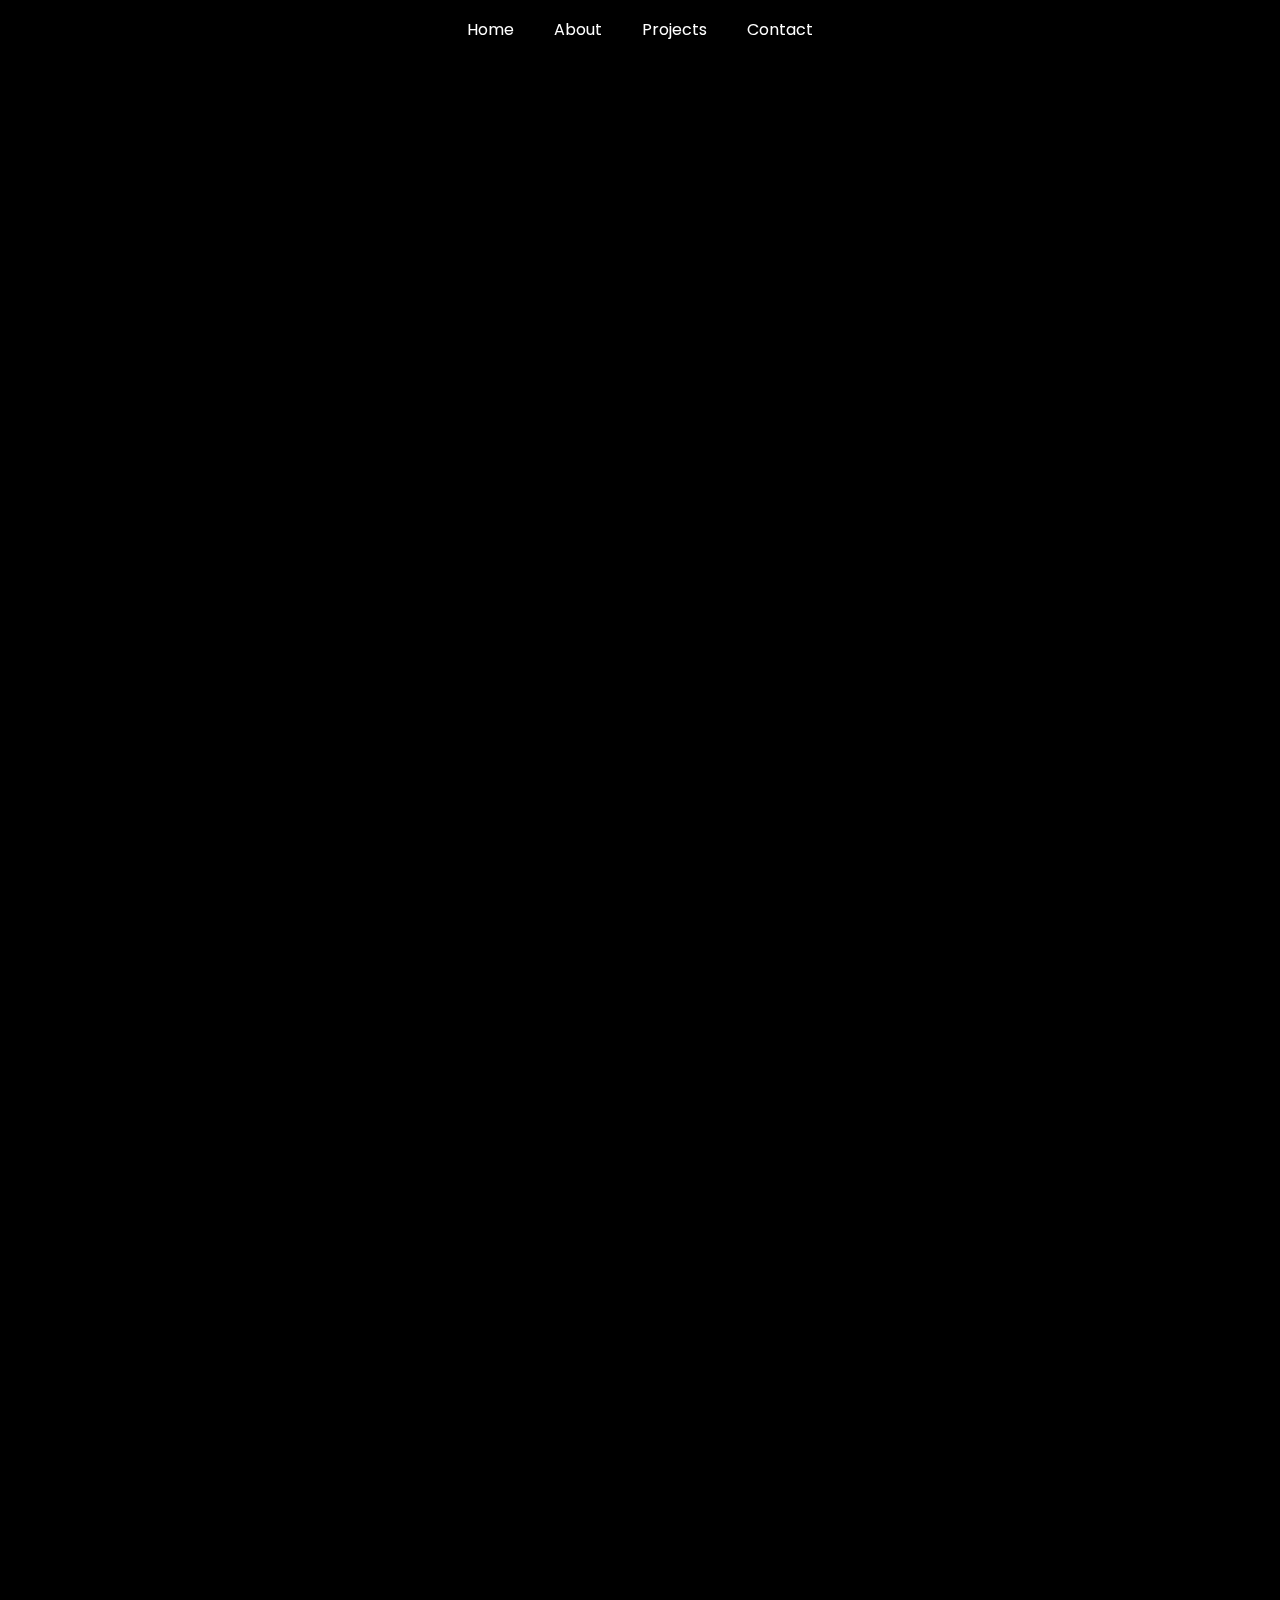
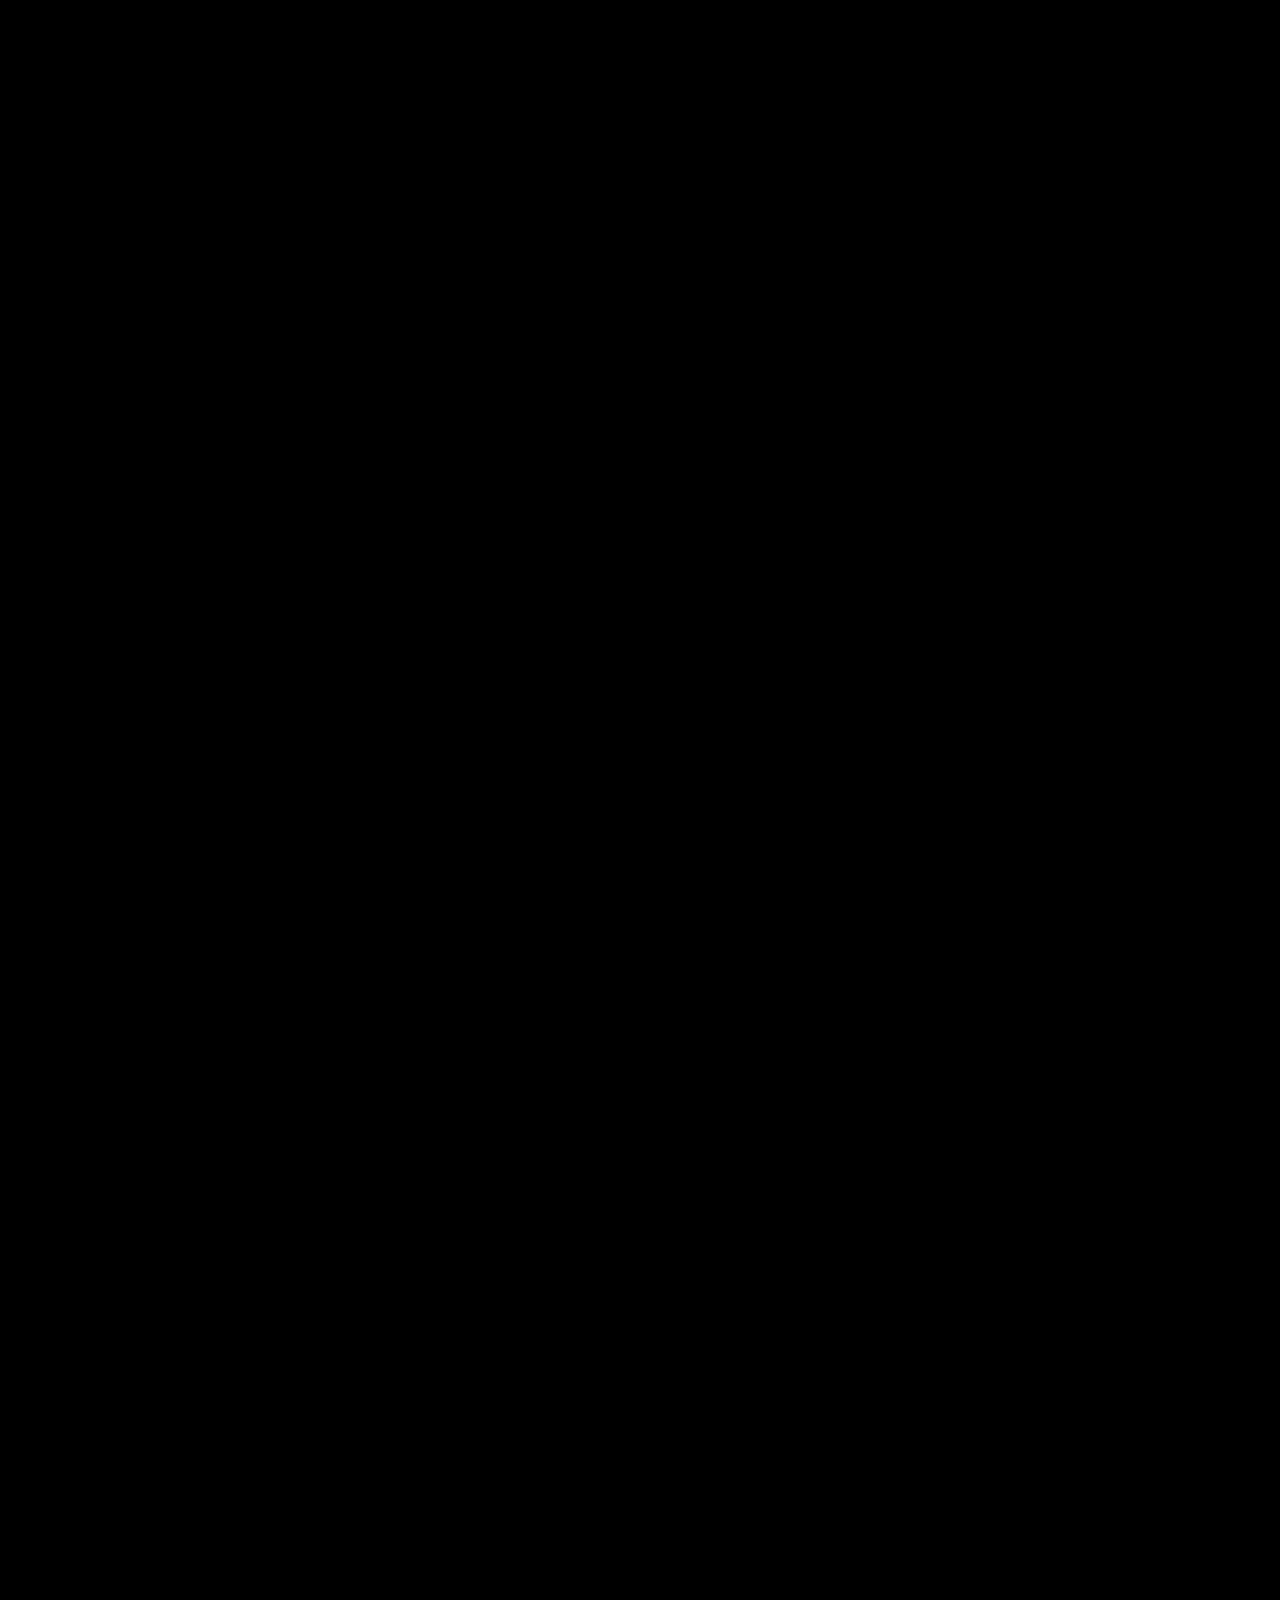
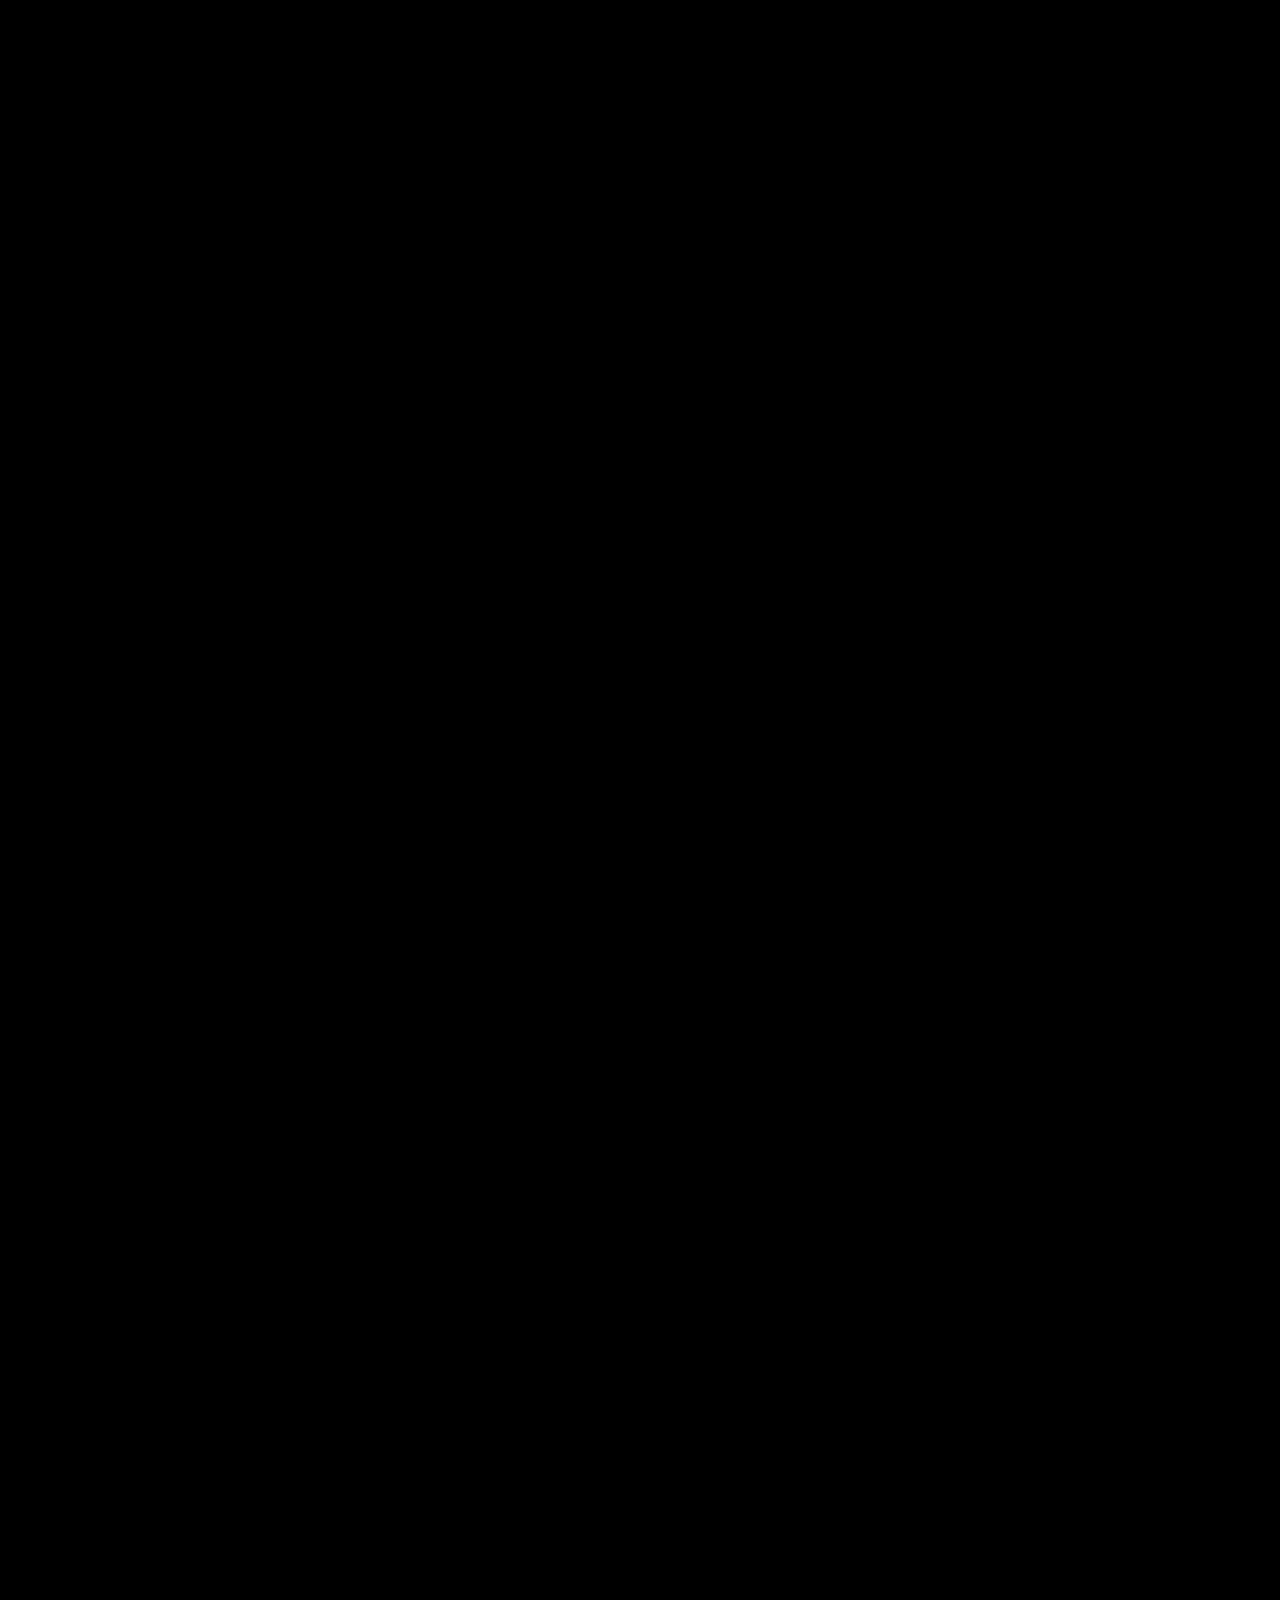
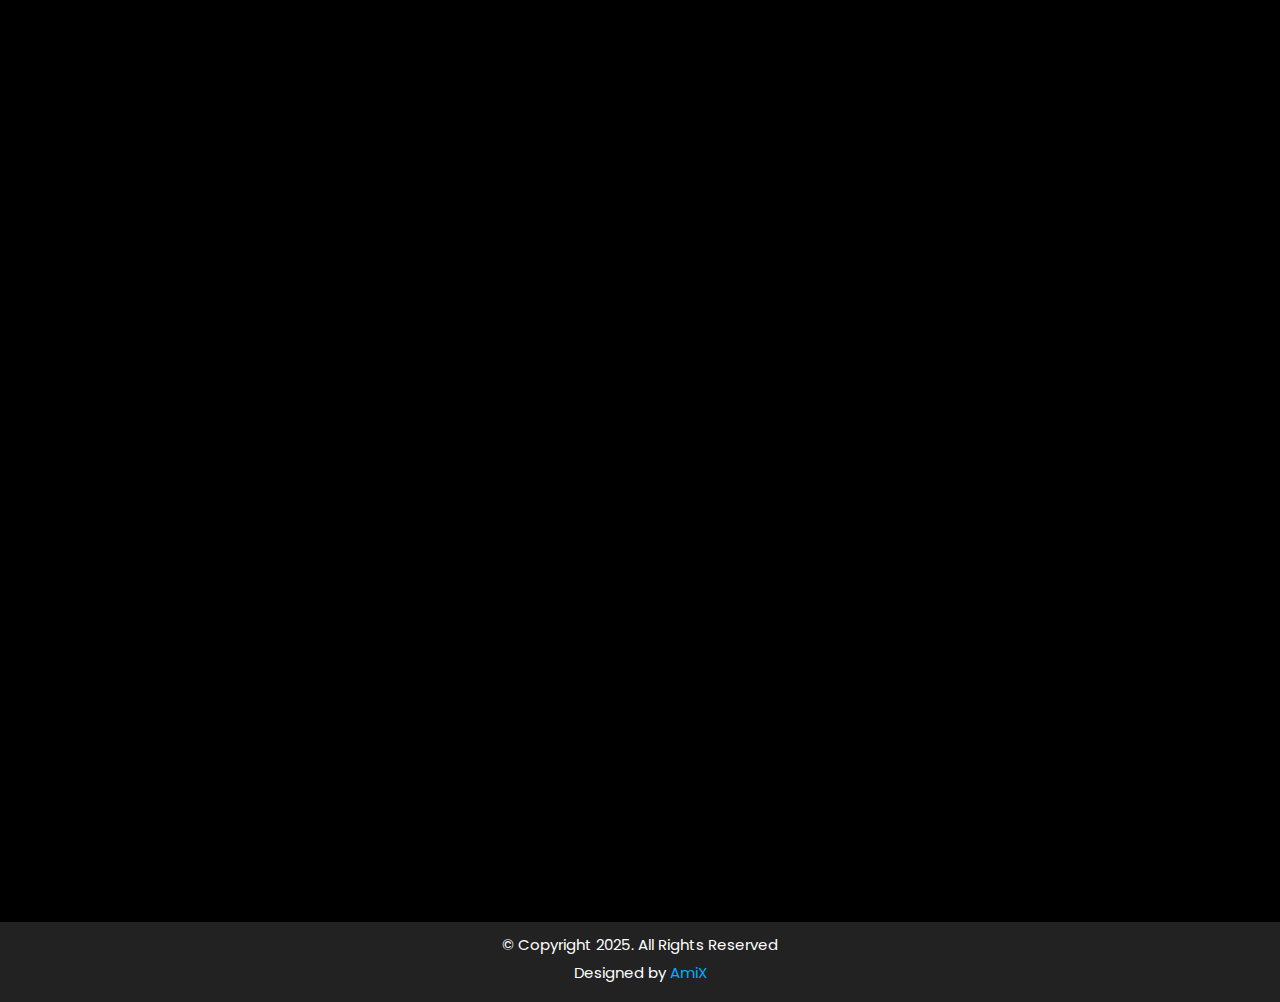
==== commit 91e75861: "year update" ====
--- a/index.html
+++ b/index.html
@@ -315,7 +315,7 @@
   <!-------------------Footer Section------------------->
   <footer>
     <div class="footer">
-      <p class="fp1">&copy; Copyright 2024. All Rights Reserved</p>
+      <p class="fp1">&copy; Copyright 2025. All Rights Reserved</p>
       <p class="fp2">Designed by <a href="https://amindu.me/">AmiX</a></p>
     </div>
   </footer>
